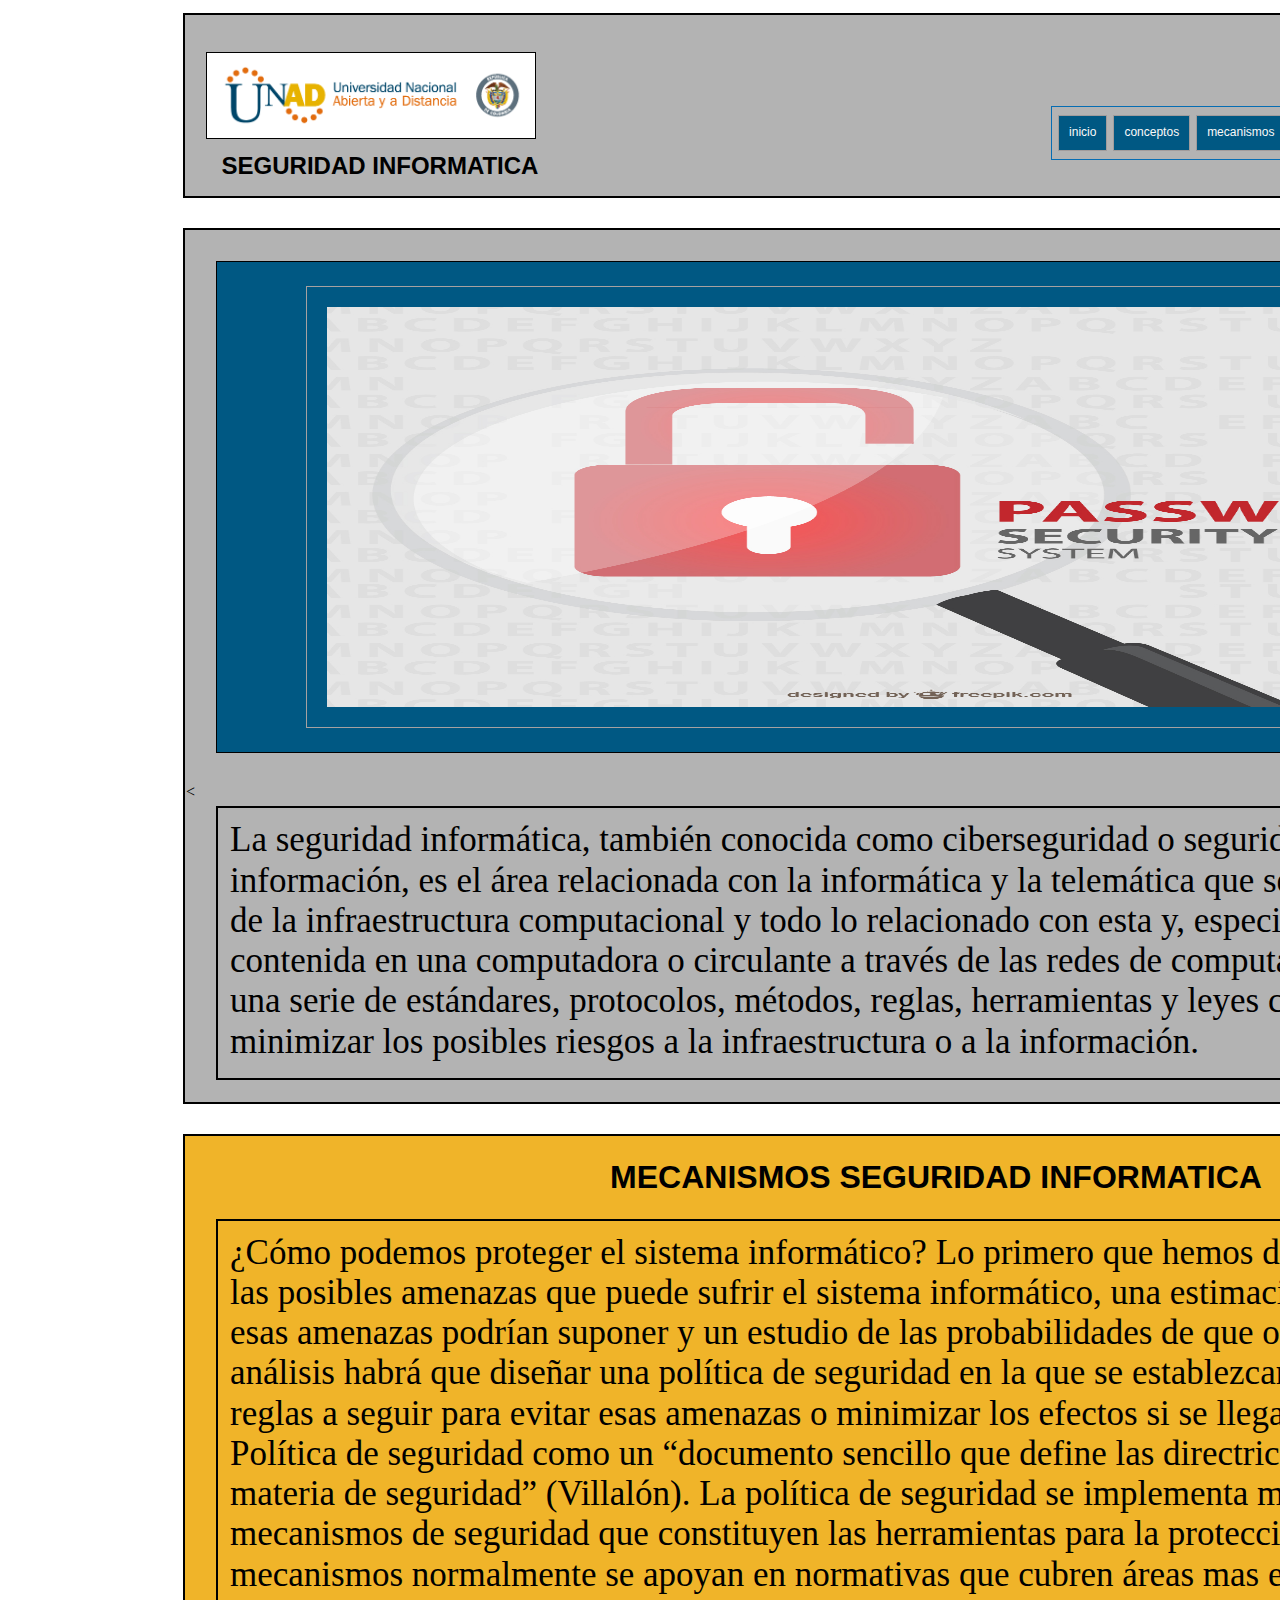
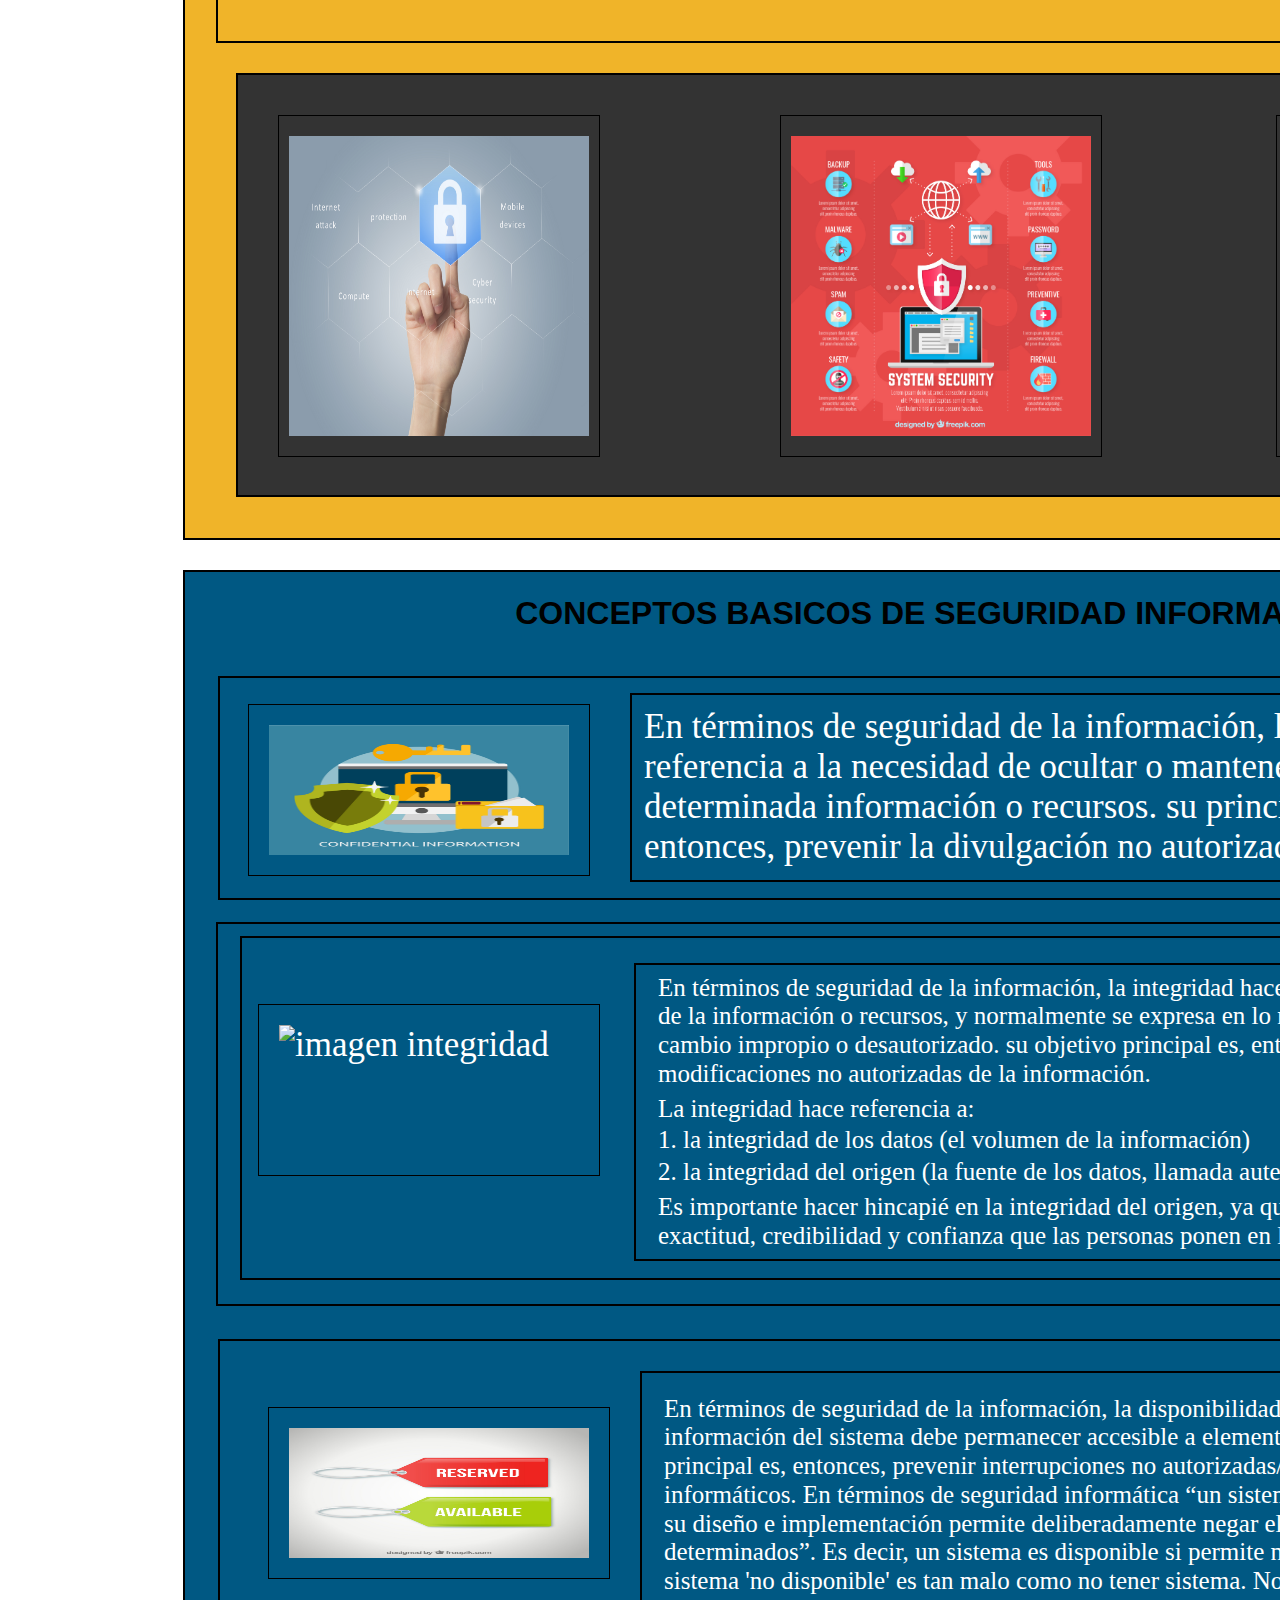
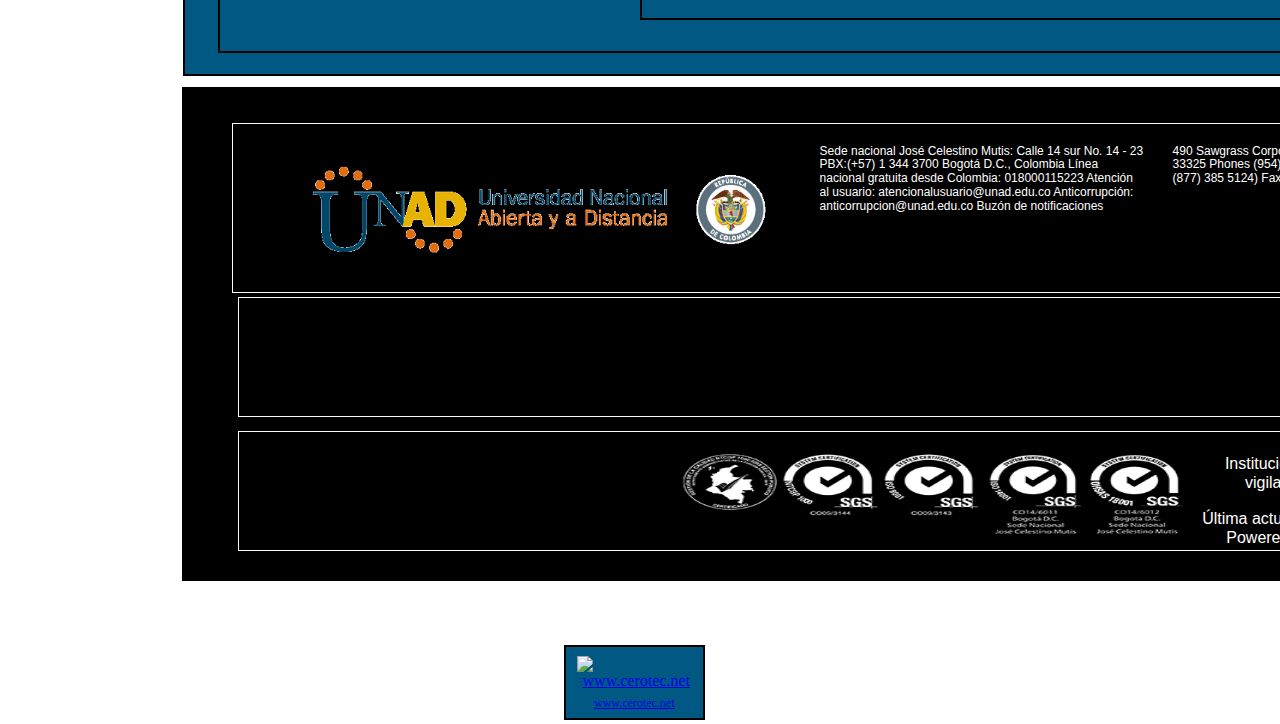
==== index.html @ f3803800 "commit version final 0.7" ====
<!DOCTYPE html>
<html lang="es">
<head>
	<meta charset="UTF-8">
	<meta description="sitio web sobre seguridad informtica">
	<title>seguridad informatica</title>
	<link rel="stylesheet" type="text/css" href="css/normalize.css">
	<link rel="stylesheet" type="text/css" href="css/estilo.css">
</head>

<body>
	<header>
		<div id="div-1-hdr">
			<h2>SEGURIDAD INFORMATICA</h2>
			<img id="lg-header" src="img/logoUNAD.png" alt="logo universidad">
		</div>
		
		<div>
			<p>
				<a href="https://twitter.com/UniversidadUNAD"><img id="log-twiter" src="img/684046.jpg" alt="logo twiter" title="Twitter Unad"></a>
			</p>
			
		</div>					

		<div id="div-2-hdr">
			<nav>
				<ul>
					<li><a href="inicio.html">inicio</a></li>
					<li><a href="conceptos.html">conceptos</a></li>
					<li><a href="mecanismos.html">mecanismos</a></li>
					<li><a href="amenazas.html">amenazas</a></li>
					<li><a href="estandares.html">estandares</a></li>
					<li><a href="vulnerabilidades.html">vulnerabilidades</a></li>
					<li><a href="creditos.html">creditos</a></li>
					
				</ul>
			</nav>		
		</div>		
		
	</header>

	
	<section id="seccion1">
		<div id="div-imagen1"><img id="password" src="sgv/password4.jpg" alt="seguridad informatica" ></div>
		<<article id="lectura1">
			<p>
				La seguridad informática, también conocida como
				ciberseguridad o seguridad de tecnologías de la información, es el área
				relacionada con la informática y la telemática que se enfoca en la protección de
				la infraestructura computacional y todo lo relacionado con esta y,
				especialmente, la información contenida en una computadora o circulante a
				través de las redes de computadoras.1​ Para ello existen una serie de
				estándares, protocolos, métodos, reglas, herramientas y leyes concebidas para
				minimizar los posibles riesgos a la infraestructura o a la información.
			</p>
		</article>			
	</section>

	<section id="seccion2">
		<h1 id="mecanismos">MECANISMOS SEGURIDAD INFORMATICA</h1>
		<article id="div-1-S2">
			<p>
				¿Cómo podemos proteger el sistema informático?
				Lo primero que hemos de hacer es un análisis de las posibles amenazas que puede sufrir el sistema informático, una estimación de las pérdidas que esas amenazas podrían suponer y un estudio de las probabilidades de que ocurran.

				A partir de este análisis habrá que diseñar una política de seguridad en la que se establezcan las responsabilidades y reglas a seguir para evitar esas amenazas o minimizar los efectos si se llegan a producir.

				Definimos Política de seguridad como un “documento sencillo que define las directrices organizativas en materia de seguridad” (Villalón).

				La política de seguridad se implementa mediante una serie de mecanismos de seguridad que constituyen las herramientas para la protección del sistema. Estos mecanismos normalmente se apoyan en normativas que cubren áreas mas específicas.
			</p>
		</article>
		<div id="div-2-S2">
			<img id="prevencion" src="img/OAV9EW0.jpg" alt=" mecanismo de prevencion">
			<img id="proteccion" src="img/15188-NQ1LJV.jpg" alt="mecanismo de proteccion">
			<img id="recuperacion" src="img/OAV9FP0.jpg" alt="mecanismo de recuperacion">
		</div>
	</section>


	<section id="seccion3">
		<h1 id="conceptos"> CONCEPTOS BASICOS DE SEGURIDAD INFORMATICA</h1>
		<div id="div-1-s3">
			<img id="confidencialidad" src="img/OJ91CF0.jpg" alt="imagen confidencial">
			<div id="art-confidencialidad">
				<article id="lec-confidencialidad">
				<p>
					En términos de seguridad de la información, la confidencialidad hace referencia a la necesidad de ocultar o mantener secreto sobre determinada información o recursos. su principal objetivo es, entonces, prevenir la divulgación no autorizada de la información.
				</p>
			</article>
			</div>
			
		</div>

		<div id="div-2-S3">
			<img id="integridad" src="img/190.jpg" alt="imagen integridad">
			<div id="art-integridad">
				<article id="lec-integridad">
				<p>
					En términos de seguridad de la información, la integridad hace referencia a la la fidelidad de la información o recursos, y normalmente se expresa en lo referente a prevenir el cambio impropio o desautorizado. su objetivo principal es, entonces, prevenir modificaciones no autorizadas de la información.
				</p>
				<p> </p>				

					<p>La integridad hace referencia a:</p>
					<p> 1. la integridad de los datos (el volumen de la información)</p>
					<p> 2. la integridad del origen (la fuente de los datos, llamada autenticación)</p>
					<p> </p>

					<p>Es importante hacer hincapié en la integridad del origen, ya que puede afectar a su exactitud, credibilidad y confianza que las personas ponen en la información. </p>
				
			</article>
			</div>
			
		</div>
		
		<div id="div-3-s3">
			<img id="disponibilidad" src="img/labels eng 150p-01.jpg" alt="imagen disponibilidad">
			<div id="art-disponibilidad">
				<article id="lec-disponibilidad">
				<p>
					En términos de seguridad de la información, la disponibilidad hace referencia a que la información del sistema debe permanecer accesible a elementos autorizados. su objetivo principal es, entonces, prevenir interrupciones no autorizadas/controladas de los recursos informáticos.

					En términos de seguridad informática “un sistema está disponible cuando su diseño e implementación permite deliberadamente negar el acceso a datos o servicios determinados”. Es decir, un sistema es disponible si permite no estar disponible.

					Y un sistema 'no disponible' es tan malo como no tener sistema. No sirve.
				</p>
			</article>
			</div>			
		</div>
	</section>
	<div id="div-footer-index">
		<footer>
			<div id="div-1-footer">
				<div id="encabezado"><img id="lg-footer" src="img/logoUNAD.png" alt="logo unad"></div>

				<div id="information">			
					<p> Sede nacional José Celestino Mutis: Calle 14 sur No. 14 - 23
						PBX:(+57) 1 344 3700 Bogotá D.C., Colombia
						Línea nacional gratuita desde Colombia: 018000115223
						Atención al usuario: atencionalusuario@unad.edu.co
						Anticorrupción: anticorrupcion@unad.edu.co
						Buzón de notificaciones
					</p>
				</div>

				<div id="information-1">
					<p>
						490 Sawgrass Corporate Parkway Suite 120, Sunrise, FL 33325
						Phones (954) 389 2277 - (954) 389 7188
						Toll Free (877) 385 5124)
						Fax (954) 667 6200
					</p>
				</div>

				<div id="div-isos">
					<img id="iso-1" src="img/certificado-1.png" alt="certificado gestion de la calidad NTC GP 1000:2009">
					<img id="iso-2" src="img/iso-2.png" alt="SGC, ente externo certificando norma NTCGP 1000">
					<img id="iso-3" src="img/iso-3.png" alt="SGC, certificado gestion de la calidad NTC GP 1000:2009">
					<img id="iso-4" src="img/iso-4.png" alt="SGC, ente externo certificador norma ISO 14001">
					<img id="iso-5" src="img/iso-5.png" alt="SGC, ente externo certificador norma OHSAS 18001">
				</div>

				<div id="information-final">
					
					<br> Institución de Educación Superior sujeta a inspección y vigilancia por el Ministerio de Educación Nacional <br>

					<br>Última actualización ( 2017-12-04 ) © Copyright UNAD 2017  - Powered by Joomla ( Atención al usuario ) ( Política de privacidad ) ( Mapa del sitio ) <br>
				</div>				
			</div>
			
	</footer>
	</div>	

		<div id="contador">
			<center><a href="https://www.cerotec.net/estadisticas-115282/julian1032.github.io" title="contador visitas"><img src="https://www.cerotec.net/contador.php?t=1&s=4&i=115282" alt="www.cerotec.net"></a> <br><a href='https://www.cerotec.net' style='font-size:12px;' >www.cerotec.net</a></center>	
		</div>

		
	
<body>
</html>
---- css/estilo.css ----
*{
	margin: 1px;
    padding: 1px;
}
header{
	background-color: #B3B3B3;
	height:179px;
	width:1500px;
	border:2px solid black;
	margin: 180px;
	margin-top: 10px;
	font-family: helvetica;	
}

#div-1-hdr{
	width: 368px;
    height: 145px;
    margin: 5px;
    margin-top: 10px;
    padding: 5px 5px;
    float: left;
}

#div-2-hdr{
	width: 595px;
    height: 50px;
    border: 1px solid #066db3;
    margin: 30px;
    margin-left: 865px;
    margin-top: -80px;
    padding: -1px 15px;
    float: left;
}

h2{
	font-family: helvetica;
	font-size: auto;
	text-align: center;
	margin-top: 120px;
	padding: -20px -20px;
}

#lg-header{
	width: auto;
    height: 65px;
    border: 1px solid black;
    margin-top: -130px;
    margin-left: 10px;
    padding: 10px 10px;
    float: left;
    background-color: white;
}
nav ul{
	display: flex;	
	justify-content: flex-end; 
	list-style: none;
}

nav ul li a{
	display: block;
    padding: 10px 10px;
    background-color: #005883;;
    color: #fbf9f9;
    border: 1px solid #A19C9C;
    text-decoration: none;
    font-size: 12px;
    font-family: helvetica;

}

#seccion1{
	width: 1500px;
	height: 870px;
	border: 2px solid black;
	margin: 180px;
	margin-top: -150px;
	background-color: #B3B3B3;);
}

#div-imagen1{
	width: 1400px;
    height: 450px;
    border: 1px solid black;
    margin-top: 10px;
    margin: 30px;
    padding: 20px 10px;
    align-content: center;
    background-color: #005883;
}

#password{
	width: 1200px;
	height: 400px;
	border: 1px solid #A6A1A1;
	padding: 20px 20px;
	margin: auto;
	display: block;
}

#lectura1{
	width: 1410px;
	height: 250px;
	border: 2px solid black;
	margin: 30px;
	margin-top: 5px;
	font-size: 35px;
	padding: 10px 10px;
}

#seccion2{
	width: 1500px;
	height: 1000px;
	border: 2px solid black;
	margin: 180px;
	margin-top: -150px;
	background-color: #F0B429
}

#mecanismos{
	font-family: helvetica;
	font-size: auto;
	text-align: center;
}

#div-1-S2{
	width: 1410px;
	height: 400px;
	border: 2px solid black;
	margin: 30px;
	margin-top: 5px;
	font-size: 35px;
	padding: 10px 10px;	
}

#div-2-S2{
	width: 1380px;
	height: 400px;
	border: 2px solid black;
	margin: 50px;
	margin-top: 5px;
	font-size: 35px;
	padding: 10px 10px;
	background-color: #333333;
	
}

#imagen-amenaza{
	width: 1000px;
	height: 360px;
	border: 1px black;
	margin: 150px;
	margin-top: 15px;
	font-size: 35px;
	padding: 10px 10px;
}
#imagen-vulnerable{
	width: 1000px;
	height: 360px;
	border: 1px black;
	margin: 180px;
	margin-top: 15px;
	font-size: 35px;
	padding: 10px 10px;
}
#imagen-estandar{
	width: 1000px;
	height: 360px;
	border: 1px black;
	margin: 180px;
	margin-top: 15px;
	font-size: 35px;
	padding: 10px 10px;
}



#prevencion{
	width: 300px;
	height:300px;
	border: 1px solid black;
	margin-top:  10px;
	margin: 30px;
	padding: 20px 10px;	
	float: left;
}

#proteccion{
	width: 300px;
	height:300px;
	border: 1px solid black;
	margin-top:  10px;
	margin: 30px;
	float:left;
	margin-left: 150px;	
	padding: 20px 10px;	
}

#recuperacion{
	width: 300px;
	height:300px;
	border: 1px solid black;
	margin-top:  10px;
	margin: 30px;	
	padding: 20px 10px;
	float: right;	
}

#seccion3{
	width: 1500px;
	height: 1100px;
	border: 2px solid black;
	margin: 180px;
	margin-top: -150px;
	background-color: #005883;
}

#conceptos{
	font-family: helvetica;
	font-size: auto;
	text-align: center;
}

#div-1-S3{
	width: 1410px;
	height: 400px;
	border: 2px solid black;
	margin: 30px;
	margin-top: 20px;
	font-size: 35px;
	padding: 10px 10px;	
}

#confidencialidad{
	width: 300px;
    height: 130px;
    border: 1px solid black;
    margin-top: 48px;
    margin-left: 60px;
    padding: 20px 20px;
    float: left;
}

#art-confidencialidad{
	width: 1410px;
	height: 200px;
	border: 2px solid black;
	margin-left: 30px;
	margin-top: 20px;
	font-size: 35px;
	padding: 10px 10px;	
	color: white;
	text-align: left;

}

#lec-confidencialidad{
	border: 2px solid black;
	margin-top: 5px;
	margin-left: 400px;
	padding: 10px 10px;
}

#div-2-S3{
	width: 1410px;
	height: 360px;
	border: 2px solid black;
	margin: 30px;
	margin-top: 20px;
	font-size: 35px;
	color: white;
	padding: 10px 10px;	
}

#integridad{
	width: 300px;
	height:130px;
	border: 1px solid black;
	margin-top: 70px;	
	margin-left: 30px;
	padding: 20px 20px;	
	float: left;	
	
}

#art-integridad{
	width: 1330px;
	height: 300px;
	border: 2px solid black;
	margin-left: 12px;
	margin-top: 2px;
	font-size: 25px;
	padding: 20px 20px;	
	text-align: left;
}

#lec-integridad{
	border: 2px solid black;
    width: 900px;
    margin-top: 5px;
    margin-left: 372px;
    padding: 7px 20px;
}

#div-3-S3{
	width: 1410px;
	height: 340px;
	border: 2px solid black;
	margin: 30px;
	margin-top: 20px;
	font-size: 35px;
	padding: 10px 10px;	
}

#disponibilidad{
	width: 300px;
	height:130px;
	border: 1px solid black;
	margin-top: 70px;	
	margin-left: 80px;
	padding: 20px 20px;	
	float: left;	
	
}

#art-disponibilidad{
	width: 1390px;
	height: 270px;
	border: 2px solid black;
	margin-left: 30px;
	margin-top: 2px;
	font-size: 25px;
	padding: 20px 20px;	
	color: white;
	text-align: left;
}

#lec-disponibilidad{
	border: 2px solid black;
	width: 900px;
	margin-top: 10px;
	margin-left: 400px;
	padding: 20px 20px;
}


#articulo2{
	width: 1400px;
	height:400px;
	border: 1px solid black;
	margin-top:  10px;
	margin: 30px;
	padding: 15px 10px;
	align-content: center;	
}
#div-1-footer{
	border: 1px solid #fbf9f9;
    height: 35%;
    width: 97%;
    padding: 5px;
    margin-top: 1%;
    margin-left: 1%;
    background-color: black;
}
#div-isos{
	border: 1px solid #fbf9f9;
    height: 68%;
    width: 99%;
    padding: 5px;
    margin-top: -10%;
    margin-left: 0%;
    background-color: black;
}

#iso-1{
	width: 96px;
    height: 87px;
    margin-top: -9px;
    margin-left: 427px;
    padding: 20px 10px;
    float: left;
    
}
#iso-2{
	width: 96px;
    height: 87px;
    margin-top: -9px;
    margin-left: -16px;
    padding: 20px 10px;
    float: left;
    
}
#iso-3{
	width: 96px;
    height: 87px;
    margin-top: -9px;
    margin-left: -16px;
    padding: 20px 10px;
    float: left;
    
}
#iso-4{
	width: 96px;
    height: 87px;
    margin-top: -9px;
    margin-left: -15px;
    padding: 20px 10px;
    float: left;
    
}
#iso-5{
	width: 96px;
    height: 87px;
    margin-top: -9px;
    margin-left: -15px;
    padding: 20px 10px;
    float: left;
    
}

#information-final{
	border: 1px solid #fbf9f9;
    height: 68%;
    width: 99%;
    padding: 5px;
    margin-top: 1%;
    margin-left: 0%;
    text-align: center;
    background-color: black;
    color: white;
}

#div-footer-amenazas{
	width: 1471px;
    height: 450px;
    border: 2px solid black;
    margin: -12px;
    margin-top: 51px;
    padding: 20px 20px;
    background-color: black;
}
#div-footer-index{
    width: 1471px;
    height: 450px;
    border: 2px solid black;
    margin: 179px;
    margin-top: -169px;
    padding: 20px 20px;
    background-color: black;
}
footer{
	background-color: black;
    height: 453px;
    width: 1462px;
    border: 2px solid black;
    margin: 10px;
    margin-top: -4px;
    padding: -20px -20px;
    font-family: helvetica;
}
#encabezado{
	width: 36%;
    height: 245px;
    margin: 30px;
    margin-top: 15px;
    padding: 10px 10px;
}

#title-footer{
	font-family: helvetica;
	font-size: auto;
	text-align: left;
	margin-top: 200px;
}

#lg-footer{
	width: auto;
    height: 100px;
    border: 1px solid black;
    margin-top: -15px;
    margin-left: 1px;
    padding: 20px 20px;
    float: left;
}

#information{
	width: 329px;
    height: 80px;
    border: 1px solid black;
    margin: -30px;
    margin-left: 574px;
    margin-top: -302px;
    padding: 5px 5px;
    text-align: -webkit-left;
    font-size: 12px;
    float: left;
    color: white;
    background-color: black;
  
}

#information-1{
	width: 329px;
    height: 80px;
    border: 1px solid black;
    margin: -30px;
    margin-left: 927px;
    margin-top: -302px;
    padding: 5px 5px;
    text-align: -webkit-left;
    font-size: 12px;
    float: left;
    background-color: black;
    color: white;
}

#license{
	width: 130px;
	height: 130px;
	border: 2px solid black;
	margin: 30px;
	margin-top: -200px;
	margin-left: 1300px;
	padding: 10px 10px;
	float: left;
}

#lg-licensed{
	width: 120px;
	height:120px;
	margin-top: -10px;	
	margin-left: -15px;
	padding: 20px 20px;	
	float: left;
}

#sec_video{
	width: 1450px;
	height: 700px;
	border: 2px solid black;
	margin: 180px;
	margin-top: -150px;
	padding: 20px 20px;
}

#seccion_mecanismos{
	width: 1490px;
	height: 3180px;
	border: 2px solid black;
	margin: 180px;
	margin-top: -150px;
	padding: 10px 10px;
	background-color: #B3B3B3;;
}

#div-1-mecanismos{
	width: 1400px;
	height: 400px;
	border: 2px solid black;
	margin: 30px;
	margin-top: 950px;
	font-size: 35px;
	padding: 20px 20px;	
}

#lec-autenticacion {
	width: 1400px;
	height: 850px;
	margin-top: 30px;
	margin-left: 20px;
	padding: 10px 10px;
	font-size: 25px;
	border: 2px solid black;
	font-family: helvetica;
}

#lec-autorizacion{
	width: 1400px;
	height: 450px;
	margin-top: 30px;
	margin-left: 20px;
	padding: 10px 10px;
	font-size: 25px;
	border: 2px solid black;
	font-family: helvetica;
}

#lec-administracion{
	width: 1400px;
	height: 370px;
	margin-top: 30px;
	margin-left: 20px;
	padding: 10px 10px;
	font-size: 25px;
	border: 2px solid black;
	font-family: helvetica;

}

#lec-auditoria{
	width: 1400px;
	height: 455px;
	margin-top: 30px;
	margin-left: 20px;
	padding: 10px 10px;
	font-size: 25px;
	border: 2px solid black;
	font-family: helvetica;

}

#lec-mantenimiento{
	width: 1400px;
	height: 240px;
	margin-top: 30px;
	margin-left: 20px;
	padding: 10px 10px;
	font-size: 25px;
	border: 2px solid black;
	font-family: helvetica;
}

#seccion_amenazas{
	width: 1490px;
    height: 9255px;
    border: 2px solid black;
    margin: 180px;
    margin-top: -150px;
    padding: 10px 10px;
    background-color: #B3B3B3;
}
	
#lec-amenazas{
	width: 1370px;
    height: 4268px;
    margin-top: 30px;
    margin-left: 50px;
    padding: 15px 15px;
    font-size: 25px;
    border: 2px solid black;
    font-family: helvetica;
    background-color: #808080;
}
#video-amenazas{
	width: 838px;
    height: 328px;
    border: 2px solid #00000021;
    margin: 222px;
    margin-top: 11px;
    padding: 20px 20px;
}

#amenazas-fisicas{
	width: 1400px;
	height: 4305px;
	margin-top: 30px;
	margin-left: 20px;
	padding: 15px 15px;
	font-size: 25px;
	border: 2px solid black;
	font-family: helvetica;
	background-color:  #005883;
}

ul{

	list-style-position:inside;
	list-style-type: square;
}

li{
	
	list-style-position: inside;
}
ol{
	list-style-position: inside;
}
#seccion_vulnerabilidades{
	width: 1490px;
	height: 2626px;
	border: 2px solid black;
	margin: 180px;
	margin-top: -150px;	
	padding: 10px 10px;
	background-color: #005883;
}
#lec-vulnerabilidades{
	width: 1370px;
	height: 2042px;
	margin-top: 30px;
	margin-left: 50px;
	padding: 15px 15px;
	font-size: 25px;
	border: 2px solid black;
	font-family: helvetica;
	background-color: #B3B3B3;
}
#seccion-estandares{
	width: 1490px;
	height: 1400px;
	border: 2px solid black;
	margin: 180px;
	margin-top: -150px;	
	padding: 10px 10px;
	background-color: #808080;
}

#lec-estandares{
	width: 1370px;
	height: 800px;
	margin-top: 30px;
	margin-left: 50px;
	padding: 15px 15px;
	font-size: 25px;
	border: 2px solid black;
	font-family: helvetica;
	background-color: #B3B3B3;
}

#seccion-creditos{
	width: 1490px;
	height: 1016px;
	border: 2px solid black;
	margin: 180px;
	margin-top: -150px;	
	padding: 10px 10px;
	background-color: #F47920;
}

#imagen-autor{
	width: 380px;
    height: 360px;
    border: 1px black;
    margin: 484px;
    margin-top: 15px;
    font-size: 35px;
    padding: 10px 10px;
}

#lec-creditos{
	width: 1370px;
    height: 409px;
    margin-top: 30px;
    margin-left: 50px;
    padding: 15px 15px;
    font-size: 25px;
    text-align: center;
    border: 2px solid black;
    font-family: helvetica;
    background-color: #005883;
}
#contador{
	margin-top: -9%;
    border: 2px solid black;
    width: 10%;
    height: 10%;
    padding: 5px 5px;
    margin-left: 44%;
    background-color: #005883;
}
#log-twiter{
	height: 46px;
    margin-left: 1028px;
    margin-top: 20px;
    border: 1px solid  #005883;
}
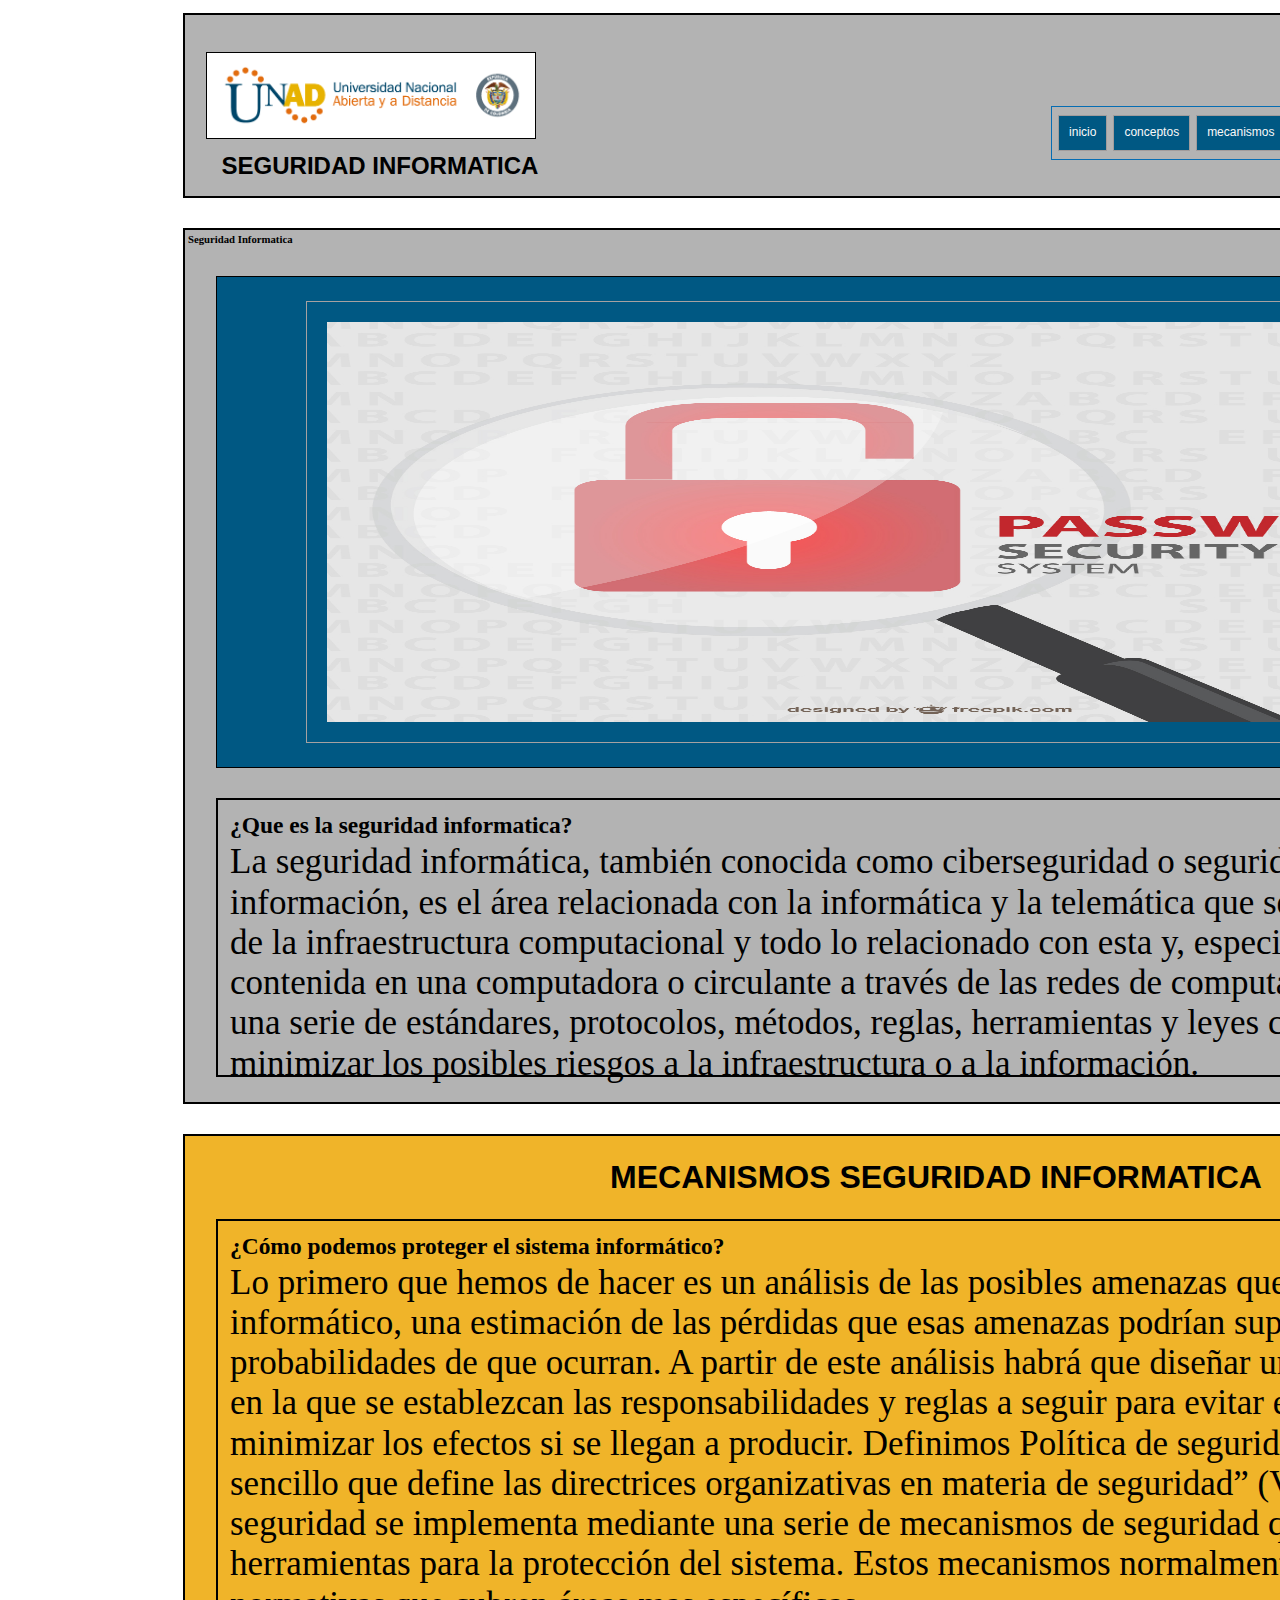
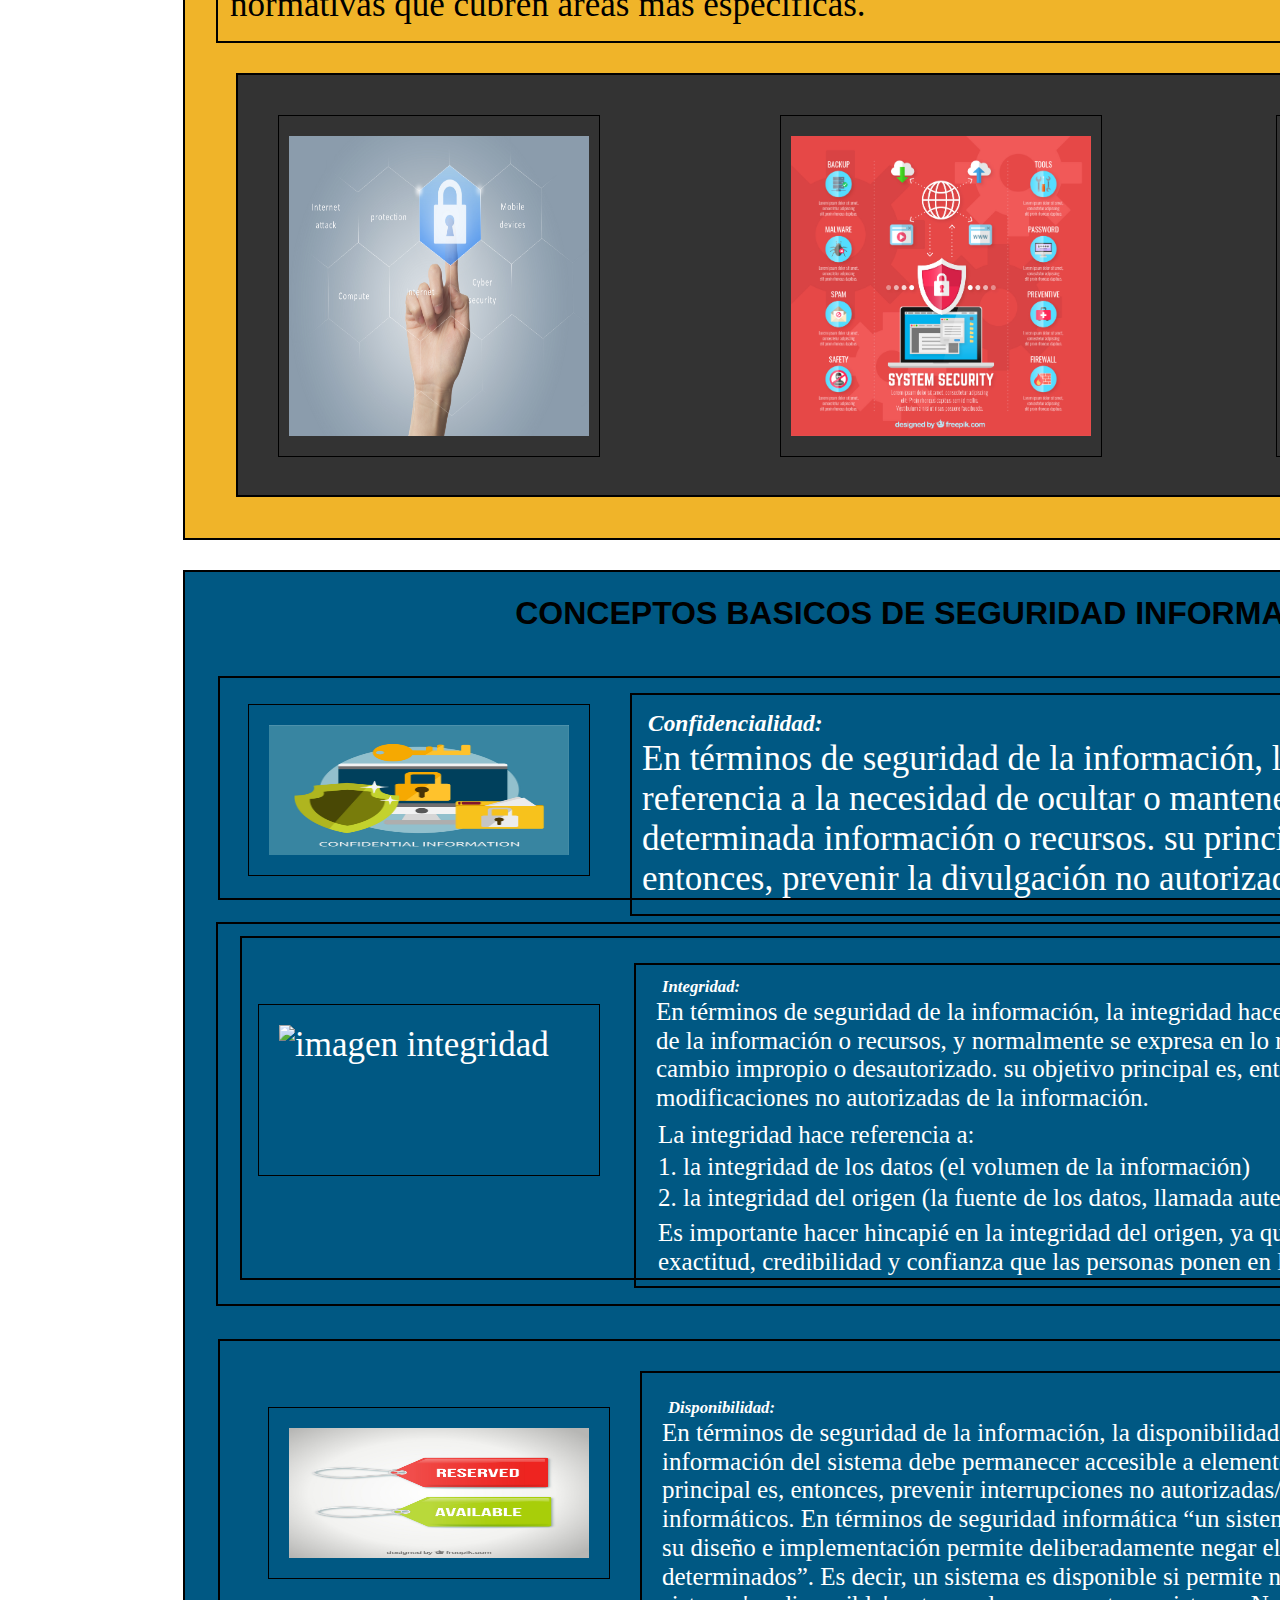
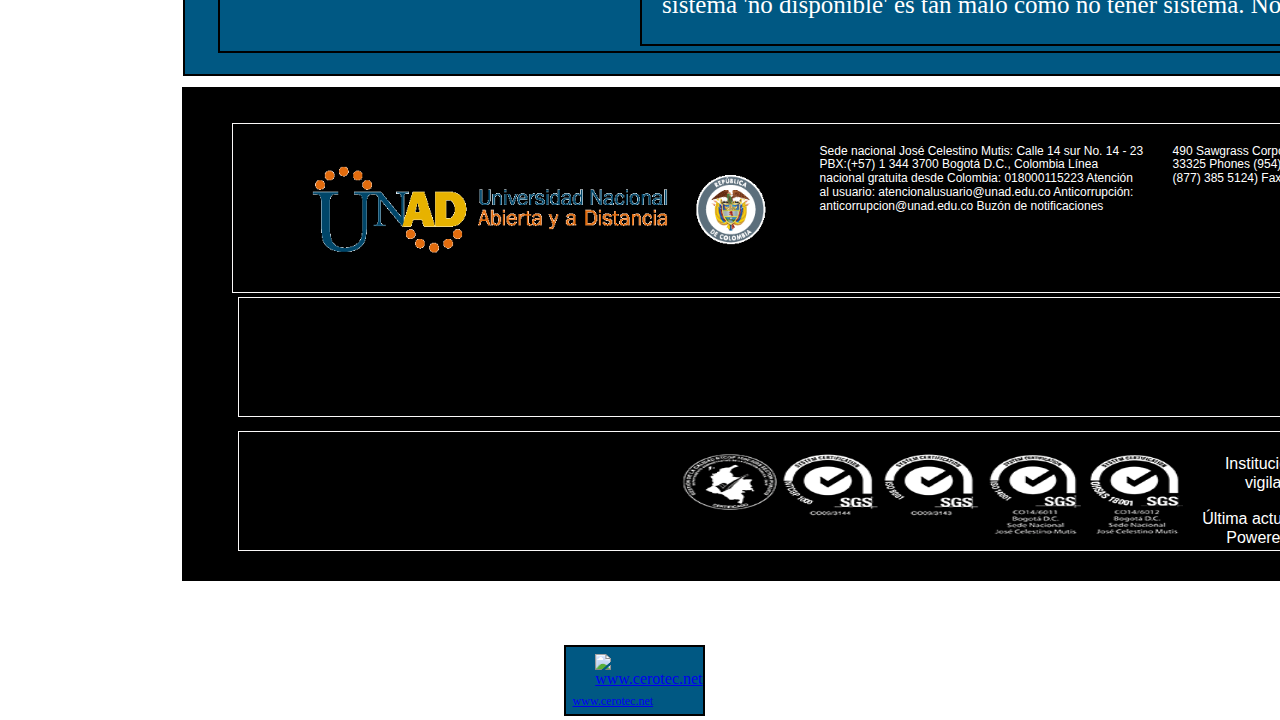
==== commit 28d5cedf: "commit version final 2.0" ====
--- a/index.html
+++ b/index.html
@@ -2,180 +2,179 @@
 <html lang="es">
 <head>
 	<meta charset="UTF-8">
-	<meta description="sitio web sobre seguridad informtica">
+	<meta name="sitio web sobre seguridad informtica">	 
 	<title>seguridad informatica</title>
 	<link rel="stylesheet" type="text/css" href="css/normalize.css">
 	<link rel="stylesheet" type="text/css" href="css/estilo.css">
 </head>
 
-<body>
-	<header>
-		<div id="div-1-hdr">
-			<h2>SEGURIDAD INFORMATICA</h2>
-			<img id="lg-header" src="img/logoUNAD.png" alt="logo universidad">
-		</div>
+	<body>
+		<header>
+			<div id="div-1-hdr">
+				<h2>SEGURIDAD INFORMATICA</h2>
+				<img id="lg-header" src="img/logoUNAD.png" alt="logo universidad">
+			</div>
+			
+			<div>
+				<p>
+					<a href="https://twitter.com/UniversidadUNAD"><img id="log-twiter" src="img/684046.jpg" alt="logo twiter" title="Twitter Unad"></a>
+				</p>
+				
+			</div>					
+
+			<div id="div-2-hdr">
+				<nav>
+					<ul>
+						<li><a href="inicio.html">inicio</a></li>
+						<li><a href="conceptos.html">conceptos</a></li>
+						<li><a href="mecanismos.html">mecanismos</a></li>
+						<li><a href="amenazas.html">amenazas</a></li>
+						<li><a href="estandares.html">estandares</a></li>
+						<li><a href="vulnerabilidades.html">vulnerabilidades</a></li>
+						<li><a href="creditos.html">creditos</a></li>
+						
+					</ul>
+				</nav>		
+			</div>		
+			
+		</header>
+
 		
-		<div>
-			<p>
-				<a href="https://twitter.com/UniversidadUNAD"><img id="log-twiter" src="img/684046.jpg" alt="logo twiter" title="Twitter Unad"></a>
-			</p>
-			
-		</div>					
+		<section id="seccion1"> <h6> Seguridad Informatica</h6>
+			<div id="div-imagen1"><img id="password" src="sgv/password4.jpg" alt="seguridad informatica" ></div>
+			<article id="lectura1"><h6>¿Que es la seguridad informatica?</h6>
+				<p>
+					La seguridad informática, también conocida como
+					ciberseguridad o seguridad de tecnologías de la información, es el área
+					relacionada con la informática y la telemática que se enfoca en la protección de
+					la infraestructura computacional y todo lo relacionado con esta y,
+					especialmente, la información contenida en una computadora o circulante a
+					través de las redes de computadoras.1​ Para ello existen una serie de
+					estándares, protocolos, métodos, reglas, herramientas y leyes concebidas para
+					minimizar los posibles riesgos a la infraestructura o a la información.
+				</p>
+			</article>			
+		</section>
 
-		<div id="div-2-hdr">
-			<nav>
-				<ul>
-					<li><a href="inicio.html">inicio</a></li>
-					<li><a href="conceptos.html">conceptos</a></li>
-					<li><a href="mecanismos.html">mecanismos</a></li>
-					<li><a href="amenazas.html">amenazas</a></li>
-					<li><a href="estandares.html">estandares</a></li>
-					<li><a href="vulnerabilidades.html">vulnerabilidades</a></li>
-					<li><a href="creditos.html">creditos</a></li>
-					
-				</ul>
-			</nav>		
-		</div>		
-		
-	</header>
+		<section id="seccion2">
+			<h1 id="mecanismos">MECANISMOS SEGURIDAD INFORMATICA</h1>
+			<article id="div-1-S2"> <h6>¿Cómo podemos proteger el sistema informático?</h6>
+				<p>
+					Lo primero que hemos de hacer es un análisis de las posibles amenazas que puede sufrir el sistema informático, una estimación de las pérdidas que esas amenazas podrían suponer y un estudio de las probabilidades de que ocurran.
 
-	
-	<section id="seccion1">
-		<div id="div-imagen1"><img id="password" src="sgv/password4.jpg" alt="seguridad informatica" ></div>
-		<<article id="lectura1">
-			<p>
-				La seguridad informática, también conocida como
-				ciberseguridad o seguridad de tecnologías de la información, es el área
-				relacionada con la informática y la telemática que se enfoca en la protección de
-				la infraestructura computacional y todo lo relacionado con esta y,
-				especialmente, la información contenida en una computadora o circulante a
-				través de las redes de computadoras.1​ Para ello existen una serie de
-				estándares, protocolos, métodos, reglas, herramientas y leyes concebidas para
-				minimizar los posibles riesgos a la infraestructura o a la información.
-			</p>
-		</article>			
-	</section>
+					A partir de este análisis habrá que diseñar una política de seguridad en la que se establezcan las responsabilidades y reglas a seguir para evitar esas amenazas o minimizar los efectos si se llegan a producir.
 
-	<section id="seccion2">
-		<h1 id="mecanismos">MECANISMOS SEGURIDAD INFORMATICA</h1>
-		<article id="div-1-S2">
-			<p>
-				¿Cómo podemos proteger el sistema informático?
-				Lo primero que hemos de hacer es un análisis de las posibles amenazas que puede sufrir el sistema informático, una estimación de las pérdidas que esas amenazas podrían suponer y un estudio de las probabilidades de que ocurran.
+					Definimos Política de seguridad como un “documento sencillo que define las directrices organizativas en materia de seguridad” (Villalón).
 
-				A partir de este análisis habrá que diseñar una política de seguridad en la que se establezcan las responsabilidades y reglas a seguir para evitar esas amenazas o minimizar los efectos si se llegan a producir.
-
-				Definimos Política de seguridad como un “documento sencillo que define las directrices organizativas en materia de seguridad” (Villalón).
-
-				La política de seguridad se implementa mediante una serie de mecanismos de seguridad que constituyen las herramientas para la protección del sistema. Estos mecanismos normalmente se apoyan en normativas que cubren áreas mas específicas.
-			</p>
-		</article>
-		<div id="div-2-S2">
-			<img id="prevencion" src="img/OAV9EW0.jpg" alt=" mecanismo de prevencion">
-			<img id="proteccion" src="img/15188-NQ1LJV.jpg" alt="mecanismo de proteccion">
-			<img id="recuperacion" src="img/OAV9FP0.jpg" alt="mecanismo de recuperacion">
-		</div>
-	</section>
+					La política de seguridad se implementa mediante una serie de mecanismos de seguridad que constituyen las herramientas para la protección del sistema. Estos mecanismos normalmente se apoyan en normativas que cubren áreas mas específicas.
+				</p>
+			</article>
+			<div id="div-2-S2">
+				<img id="prevencion" src="img/OAV9EW0.jpg" alt=" mecanismo de prevencion">
+				<img id="proteccion" src="img/15188-NQ1LJV.jpg" alt="mecanismo de proteccion">
+				<img id="recuperacion" src="img/OAV9FP0.jpg" alt="mecanismo de recuperacion">
+			</div>
+		</section>
 
 
-	<section id="seccion3">
-		<h1 id="conceptos"> CONCEPTOS BASICOS DE SEGURIDAD INFORMATICA</h1>
-		<div id="div-1-s3">
-			<img id="confidencialidad" src="img/OJ91CF0.jpg" alt="imagen confidencial">
-			<div id="art-confidencialidad">
-				<article id="lec-confidencialidad">
-				<p>
-					En términos de seguridad de la información, la confidencialidad hace referencia a la necesidad de ocultar o mantener secreto sobre determinada información o recursos. su principal objetivo es, entonces, prevenir la divulgación no autorizada de la información.
-				</p>
-			</article>
+		<section id="seccion3">
+			<h1 id="conceptos"> CONCEPTOS BASICOS DE SEGURIDAD INFORMATICA</h1>
+			<div id="div-1-s3">
+				<img id="confidencialidad" src="img/OJ91CF0.jpg" alt="imagen confidencial">
+				<div id="art-confidencialidad">
+					<article id="lec-confidencialidad"> 
+					<p> <h6><strong><i>Confidencialidad:</i></strong></h6>
+						En términos de seguridad de la información, la confidencialidad hace referencia a la necesidad de ocultar o mantener secreto sobre determinada información o recursos. su principal objetivo es, entonces, prevenir la divulgación no autorizada de la información.
+					</p>
+				</article>
+				</div>
+				
+			</div>
+
+			<div id="div-2-S3">
+				<img id="integridad" src="img/190.jpg" alt="imagen integridad">
+				<div id="art-integridad">
+					<article id="lec-integridad">
+					<p><h6><strong><i>Integridad:</i></strong></h6>
+						En términos de seguridad de la información, la integridad hace referencia a la la fidelidad de la información o recursos, y normalmente se expresa en lo referente a prevenir el cambio impropio o desautorizado. su objetivo principal es, entonces, prevenir modificaciones no autorizadas de la información.
+					</p>
+					<p> </p>				
+
+						<p>La integridad hace referencia a:</p>
+						<p> 1. la integridad de los datos (el volumen de la información)</p>
+						<p> 2. la integridad del origen (la fuente de los datos, llamada autenticación)</p>
+						<p> </p>
+
+						<p>Es importante hacer hincapié en la integridad del origen, ya que puede afectar a su exactitud, credibilidad y confianza que las personas ponen en la información. </p>
+					
+				</article>
+				</div>
+				
 			</div>
 			
-		</div>
+			<div id="div-3-s3">
+				<img id="disponibilidad" src="img/labels eng 150p-01.jpg" alt="imagen disponibilidad">
+				<div id="art-disponibilidad">
+					<article id="lec-disponibilidad">
+					<p><h6><strong><i>Disponibilidad:</i></strong></h6>
+						En términos de seguridad de la información, la disponibilidad hace referencia a que la información del sistema debe permanecer accesible a elementos autorizados. su objetivo principal es, entonces, prevenir interrupciones no autorizadas/controladas de los recursos informáticos.
 
-		<div id="div-2-S3">
-			<img id="integridad" src="img/190.jpg" alt="imagen integridad">
-			<div id="art-integridad">
-				<article id="lec-integridad">
-				<p>
-					En términos de seguridad de la información, la integridad hace referencia a la la fidelidad de la información o recursos, y normalmente se expresa en lo referente a prevenir el cambio impropio o desautorizado. su objetivo principal es, entonces, prevenir modificaciones no autorizadas de la información.
-				</p>
-				<p> </p>				
+						En términos de seguridad informática “un sistema está disponible cuando su diseño e implementación permite deliberadamente negar el acceso a datos o servicios determinados”. Es decir, un sistema es disponible si permite no estar disponible.
 
-					<p>La integridad hace referencia a:</p>
-					<p> 1. la integridad de los datos (el volumen de la información)</p>
-					<p> 2. la integridad del origen (la fuente de los datos, llamada autenticación)</p>
-					<p> </p>
+						Y un sistema 'no disponible' es tan malo como no tener sistema. No sirve.
+					</p>
+				</article>
+				</div>			
+			</div>
+		</section>
+		<div id="div-footer-index">
+			<footer>
+				<div id="div-1-footer">
+					<div id="encabezado"><img id="lg-footer" src="img/logoUNAD.png" alt="logo unad"></div>
 
-					<p>Es importante hacer hincapié en la integridad del origen, ya que puede afectar a su exactitud, credibilidad y confianza que las personas ponen en la información. </p>
+					<div id="information">			
+						<p> Sede nacional José Celestino Mutis: Calle 14 sur No. 14 - 23
+							PBX:(+57) 1 344 3700 Bogotá D.C., Colombia
+							Línea nacional gratuita desde Colombia: 018000115223
+							Atención al usuario: atencionalusuario@unad.edu.co
+							Anticorrupción: anticorrupcion@unad.edu.co
+							Buzón de notificaciones
+						</p>
+					</div>
+
+					<div id="information-1">
+						<p>
+							490 Sawgrass Corporate Parkway Suite 120, Sunrise, FL 33325
+							Phones (954) 389 2277 - (954) 389 7188
+							Toll Free (877) 385 5124)
+							Fax (954) 667 6200
+						</p>
+					</div>
+
+					<div id="div-isos">
+						<img id="iso-1" src="img/certificado-1.png" alt="certificado gestion de la calidad NTC GP 1000:2009">
+						<img id="iso-2" src="img/iso-2.png" alt="SGC, ente externo certificando norma NTCGP 1000">
+						<img id="iso-3" src="img/iso-3.png" alt="SGC, certificado gestion de la calidad NTC GP 1000:2009">
+						<img id="iso-4" src="img/iso-4.png" alt="SGC, ente externo certificador norma ISO 14001">
+						<img id="iso-5" src="img/iso-5.png" alt="SGC, ente externo certificador norma OHSAS 18001">
+					</div>
+
+					<div id="information-final">
+						
+						<br> Institución de Educación Superior sujeta a inspección y vigilancia por el Ministerio de Educación Nacional <br>
+
+						<br>Última actualización ( 2017-12-04 ) © Copyright UNAD 2017  - Powered by Joomla ( Atención al usuario ) ( Política de privacidad ) ( Mapa del sitio ) <br>
+					</div>				
+				</div>
 				
-			</article>
+		</footer>
+		</div>	
+
+			<div id="div-contador">
+				<a href="https://www.cerotec.net/estadisticas-115282/julian1032.github.io" title="contador visitas"><img id="contador" src="https://www.cerotec.net/contador.php?t=1&s=4&i=115282" alt="www.cerotec.net"></a> <br><a href='https://www.cerotec.net' style='font-size:12px;' >www.cerotec.net</a>
 			</div>
+
 			
-		</div>
 		
-		<div id="div-3-s3">
-			<img id="disponibilidad" src="img/labels eng 150p-01.jpg" alt="imagen disponibilidad">
-			<div id="art-disponibilidad">
-				<article id="lec-disponibilidad">
-				<p>
-					En términos de seguridad de la información, la disponibilidad hace referencia a que la información del sistema debe permanecer accesible a elementos autorizados. su objetivo principal es, entonces, prevenir interrupciones no autorizadas/controladas de los recursos informáticos.
-
-					En términos de seguridad informática “un sistema está disponible cuando su diseño e implementación permite deliberadamente negar el acceso a datos o servicios determinados”. Es decir, un sistema es disponible si permite no estar disponible.
-
-					Y un sistema 'no disponible' es tan malo como no tener sistema. No sirve.
-				</p>
-			</article>
-			</div>			
-		</div>
-	</section>
-	<div id="div-footer-index">
-		<footer>
-			<div id="div-1-footer">
-				<div id="encabezado"><img id="lg-footer" src="img/logoUNAD.png" alt="logo unad"></div>
-
-				<div id="information">			
-					<p> Sede nacional José Celestino Mutis: Calle 14 sur No. 14 - 23
-						PBX:(+57) 1 344 3700 Bogotá D.C., Colombia
-						Línea nacional gratuita desde Colombia: 018000115223
-						Atención al usuario: atencionalusuario@unad.edu.co
-						Anticorrupción: anticorrupcion@unad.edu.co
-						Buzón de notificaciones
-					</p>
-				</div>
-
-				<div id="information-1">
-					<p>
-						490 Sawgrass Corporate Parkway Suite 120, Sunrise, FL 33325
-						Phones (954) 389 2277 - (954) 389 7188
-						Toll Free (877) 385 5124)
-						Fax (954) 667 6200
-					</p>
-				</div>
-
-				<div id="div-isos">
-					<img id="iso-1" src="img/certificado-1.png" alt="certificado gestion de la calidad NTC GP 1000:2009">
-					<img id="iso-2" src="img/iso-2.png" alt="SGC, ente externo certificando norma NTCGP 1000">
-					<img id="iso-3" src="img/iso-3.png" alt="SGC, certificado gestion de la calidad NTC GP 1000:2009">
-					<img id="iso-4" src="img/iso-4.png" alt="SGC, ente externo certificador norma ISO 14001">
-					<img id="iso-5" src="img/iso-5.png" alt="SGC, ente externo certificador norma OHSAS 18001">
-				</div>
-
-				<div id="information-final">
-					
-					<br> Institución de Educación Superior sujeta a inspección y vigilancia por el Ministerio de Educación Nacional <br>
-
-					<br>Última actualización ( 2017-12-04 ) © Copyright UNAD 2017  - Powered by Joomla ( Atención al usuario ) ( Política de privacidad ) ( Mapa del sitio ) <br>
-				</div>				
-			</div>
-			
-	</footer>
-	</div>	
-
-		<div id="contador">
-			<center><a href="https://www.cerotec.net/estadisticas-115282/julian1032.github.io" title="contador visitas"><img src="https://www.cerotec.net/contador.php?t=1&s=4&i=115282" alt="www.cerotec.net"></a> <br><a href='https://www.cerotec.net' style='font-size:12px;' >www.cerotec.net</a></center>	
-		</div>
-
-		
-	
-<body>
+	<body>
 </html>--- a/css/estilo.css
+++ b/css/estilo.css
@@ -99,7 +99,7 @@
 
 #lectura1{
 	width: 1410px;
-	height: 250px;
+	height: 255px;
 	border: 2px solid black;
 	margin: 30px;
 	margin-top: 5px;
@@ -748,7 +748,7 @@
     font-family: helvetica;
     background-color: #005883;
 }
-#contador{
+#div-contador{
 	margin-top: -9%;
     border: 2px solid black;
     width: 10%;
@@ -757,6 +757,10 @@
     margin-left: 44%;
     background-color: #005883;
 }
+#contador{
+	border-style: none;
+    margin-left: 17%;
+}
 #log-twiter{
 	height: 46px;
     margin-left: 1028px;
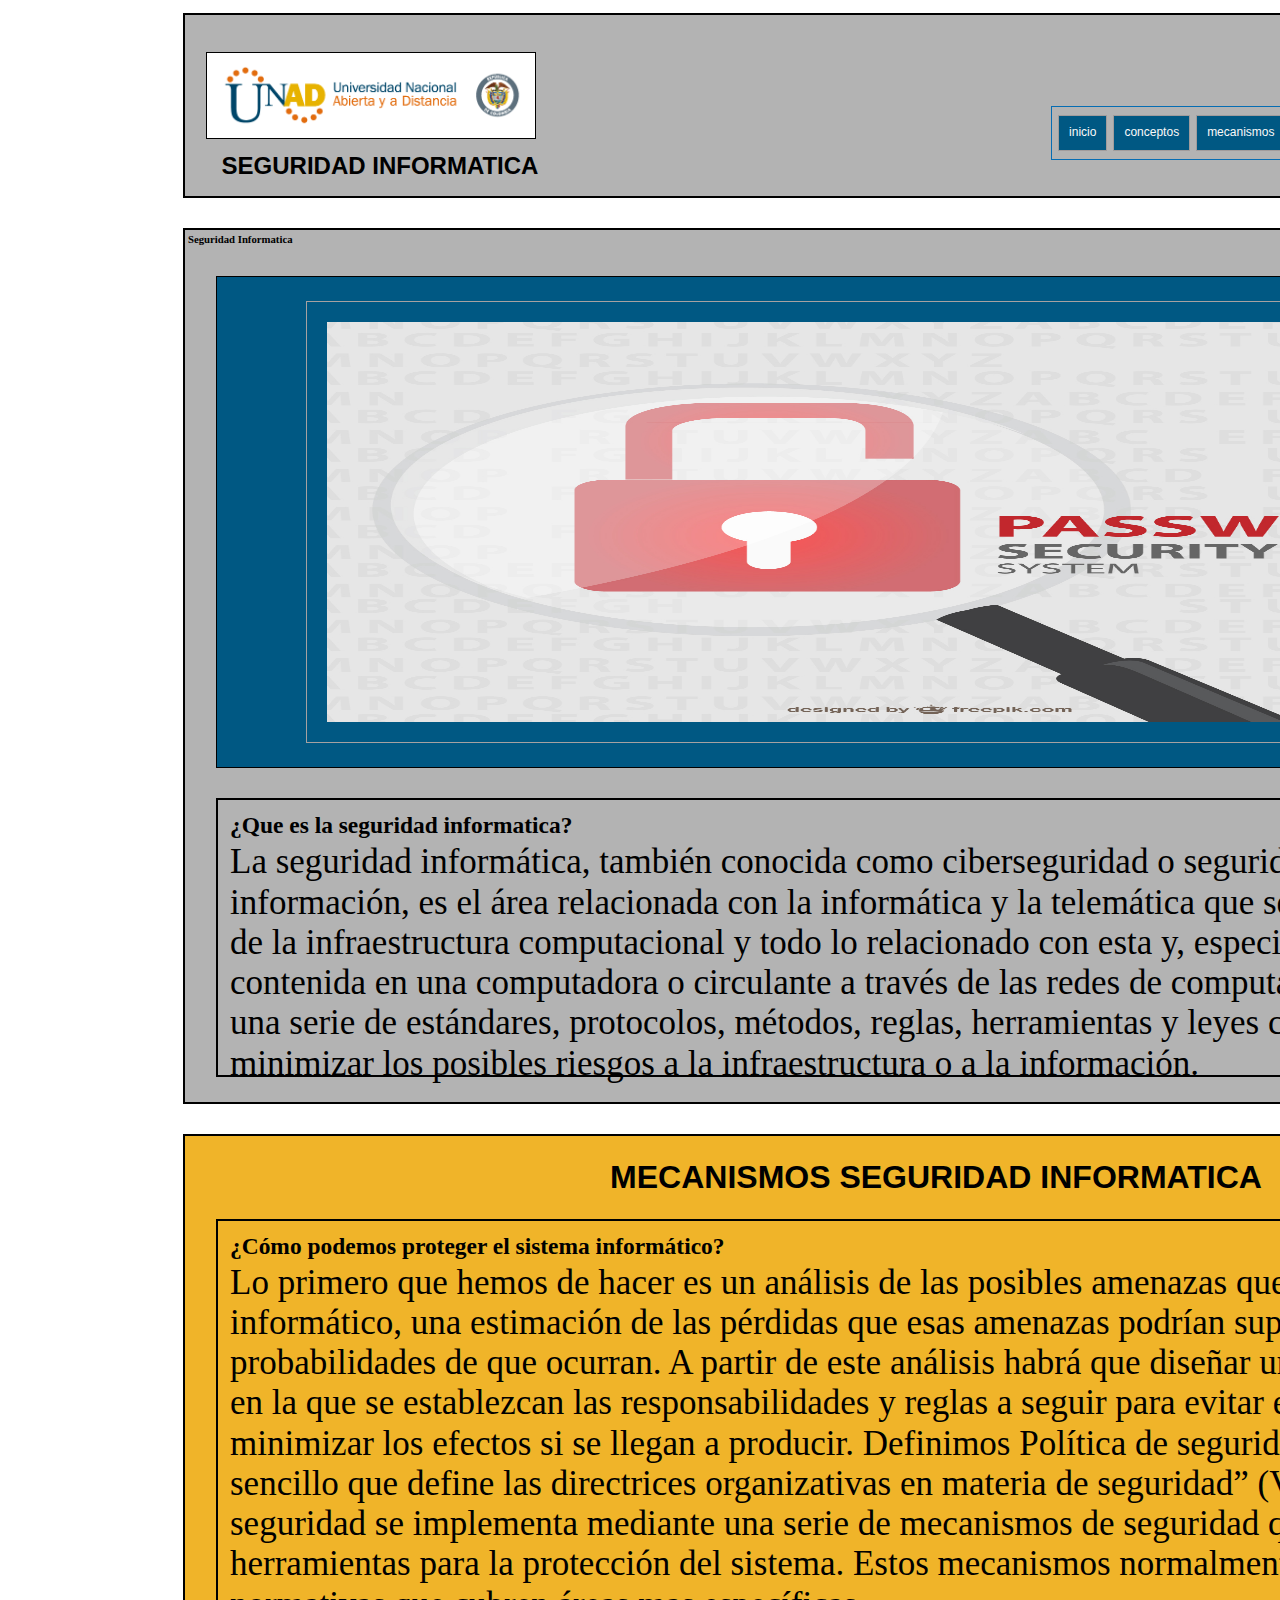
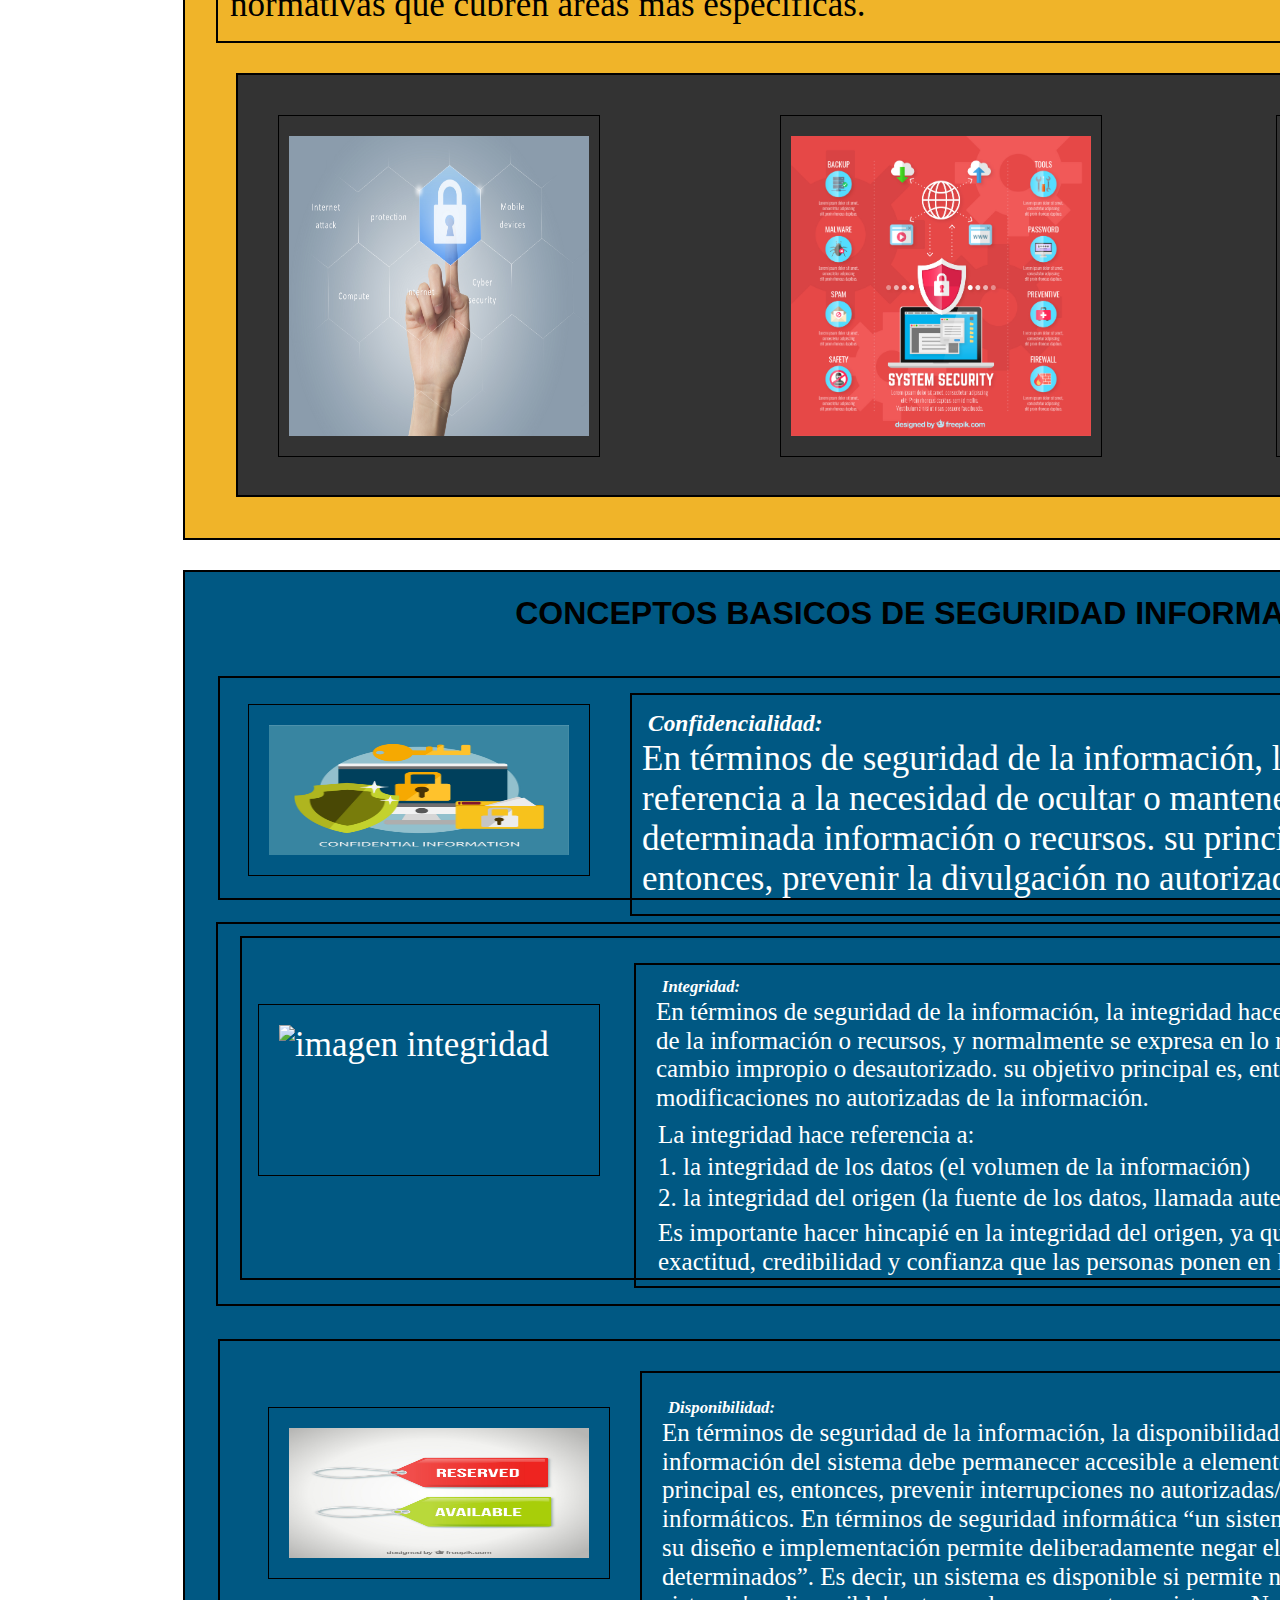
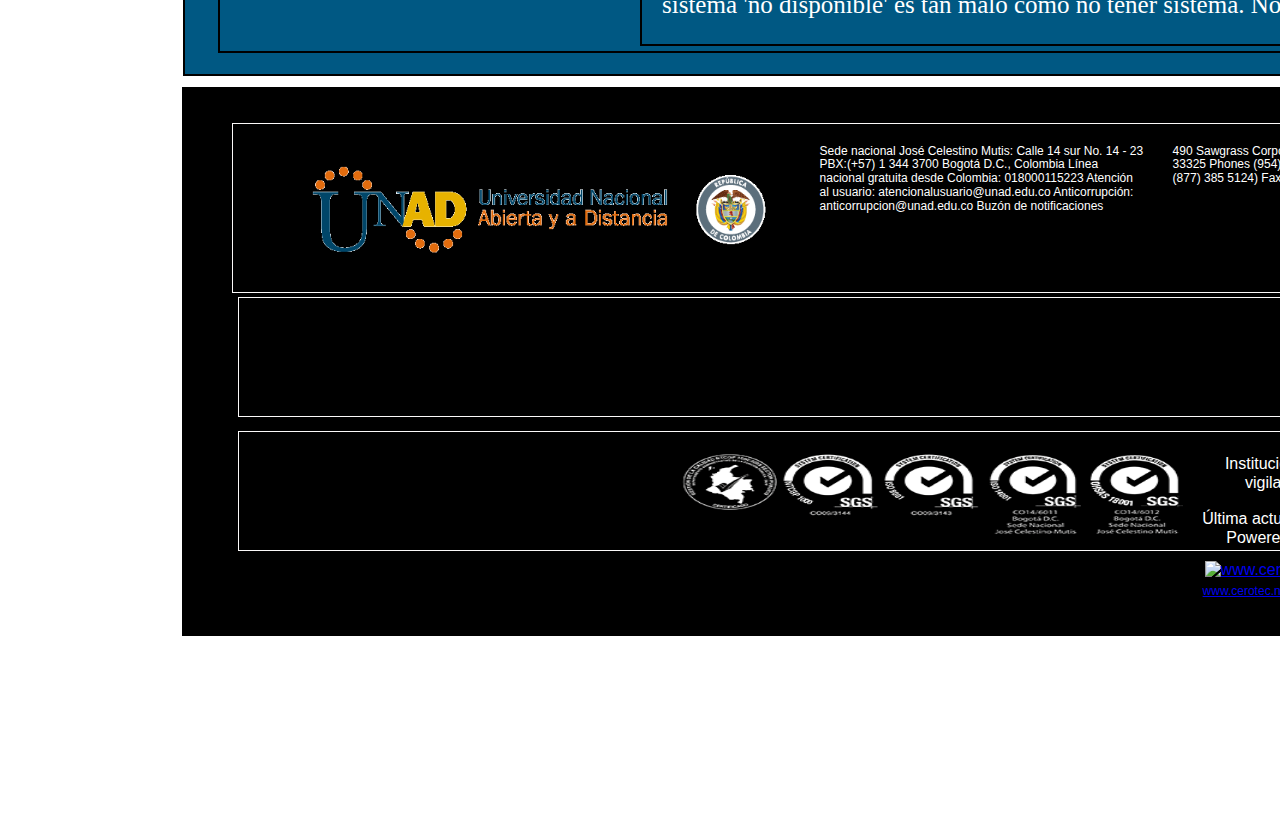
==== commit 60a795f2: "commit version final 1.2" ====
--- a/index.html
+++ b/index.html
@@ -84,8 +84,7 @@
 				<div id="art-confidencialidad">
 					<article id="lec-confidencialidad"> 
 					<p> <h6><strong><i>Confidencialidad:</i></strong></h6>
-						En términos de seguridad de la información, la confidencialidad hace referencia a la necesidad de ocultar o mantener secreto sobre determinada información o recursos. su principal objetivo es, entonces, prevenir la divulgación no autorizada de la información.
-					</p>
+						En términos de seguridad de la información, la confidencialidad hace referencia a la necesidad de ocultar o mantener secreto sobre determinada información o recursos. su principal objetivo es, entonces, prevenir la divulgación no autorizada de la información.</p>
 				</article>
 				</div>
 				
@@ -96,8 +95,7 @@
 				<div id="art-integridad">
 					<article id="lec-integridad">
 					<p><h6><strong><i>Integridad:</i></strong></h6>
-						En términos de seguridad de la información, la integridad hace referencia a la la fidelidad de la información o recursos, y normalmente se expresa en lo referente a prevenir el cambio impropio o desautorizado. su objetivo principal es, entonces, prevenir modificaciones no autorizadas de la información.
-					</p>
+						En términos de seguridad de la información, la integridad hace referencia a la la fidelidad de la información o recursos, y normalmente se expresa en lo referente a prevenir el cambio impropio o desautorizado. su objetivo principal es, entonces, prevenir modificaciones no autorizadas de la información.</p>
 					<p> </p>				
 
 						<p>La integridad hace referencia a:</p>
@@ -121,8 +119,7 @@
 
 						En términos de seguridad informática “un sistema está disponible cuando su diseño e implementación permite deliberadamente negar el acceso a datos o servicios determinados”. Es decir, un sistema es disponible si permite no estar disponible.
 
-						Y un sistema 'no disponible' es tan malo como no tener sistema. No sirve.
-					</p>
+						Y un sistema 'no disponible' es tan malo como no tener sistema. No sirve.</p>
 				</article>
 				</div>			
 			</div>
@@ -164,16 +161,16 @@
 						<br> Institución de Educación Superior sujeta a inspección y vigilancia por el Ministerio de Educación Nacional <br>
 
 						<br>Última actualización ( 2017-12-04 ) © Copyright UNAD 2017  - Powered by Joomla ( Atención al usuario ) ( Política de privacidad ) ( Mapa del sitio ) <br>
-					</div>				
+					</div>	
+
+					<div id="div-contador">
+						<a href="https://www.cerotec.net/estadisticas-115282/julian1032.github.io" title="contador visitas"><img id="contador" src="https://www.cerotec.net/contador.php?t=1&s=4&i=115282" alt="www.cerotec.net"></a> <br><a href='https://www.cerotec.net' style='font-size:12px;' >www.cerotec.net</a>
+					</div>			
 				</div>
 				
 		</footer>
 		</div>	
 
-			<div id="div-contador">
-				<a href="https://www.cerotec.net/estadisticas-115282/julian1032.github.io" title="contador visitas"><img id="contador" src="https://www.cerotec.net/contador.php?t=1&s=4&i=115282" alt="www.cerotec.net"></a> <br><a href='https://www.cerotec.net' style='font-size:12px;' >www.cerotec.net</a>
-			</div>
-
 			
 		
 	<body>
--- a/css/estilo.css
+++ b/css/estilo.css
@@ -440,7 +440,7 @@
 }
 #div-footer-index{
     width: 1471px;
-    height: 450px;
+    height: 505px;
     border: 2px solid black;
     margin: 179px;
     margin-top: -169px;
@@ -749,18 +749,16 @@
     background-color: #005883;
 }
 #div-contador{
-	margin-top: -9%;
+	margin-top: 0%;
     border: 2px solid black;
     width: 10%;
     height: 10%;
     padding: 5px 5px;
     margin-left: 44%;
-    background-color: #005883;
-}
-#contador{
-	border-style: none;
-    margin-left: 17%;
-}
+    background-color: #000000;
+    align-content: center;
+}
+
 #log-twiter{
 	height: 46px;
     margin-left: 1028px;
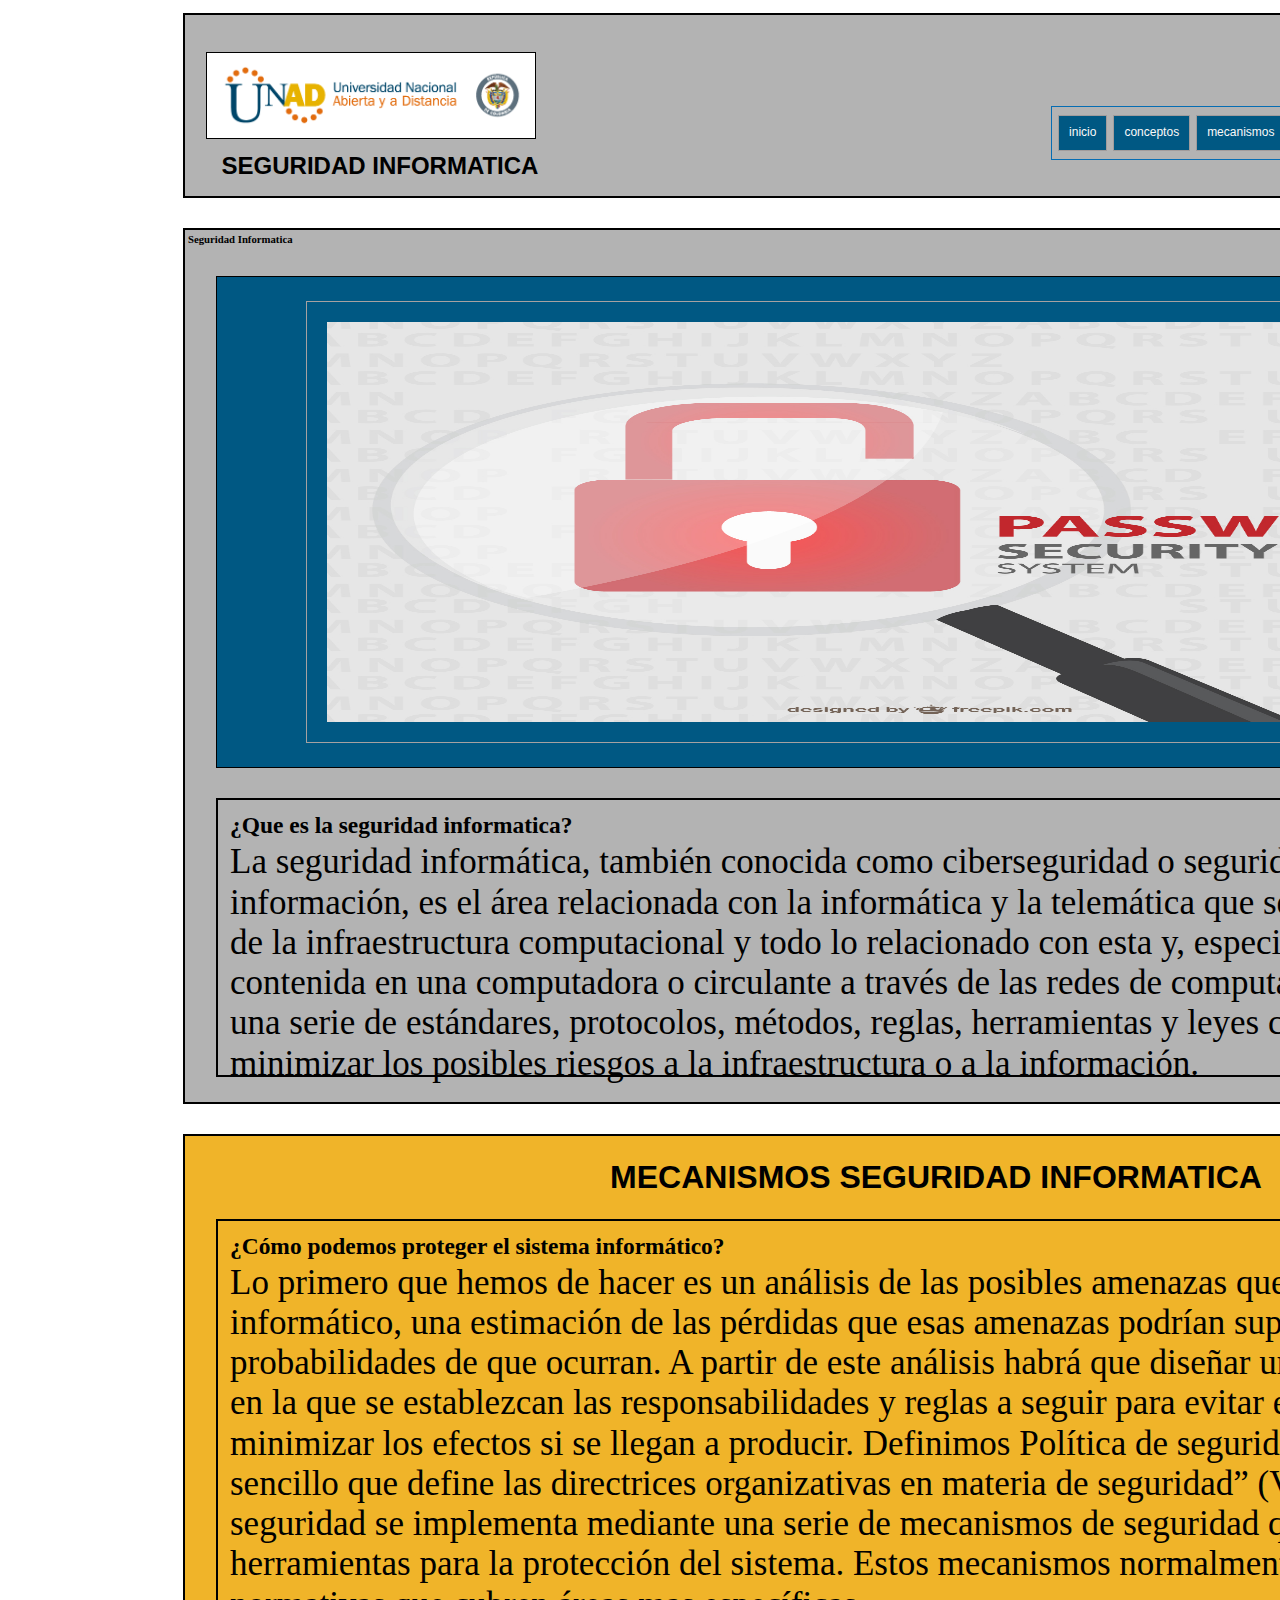
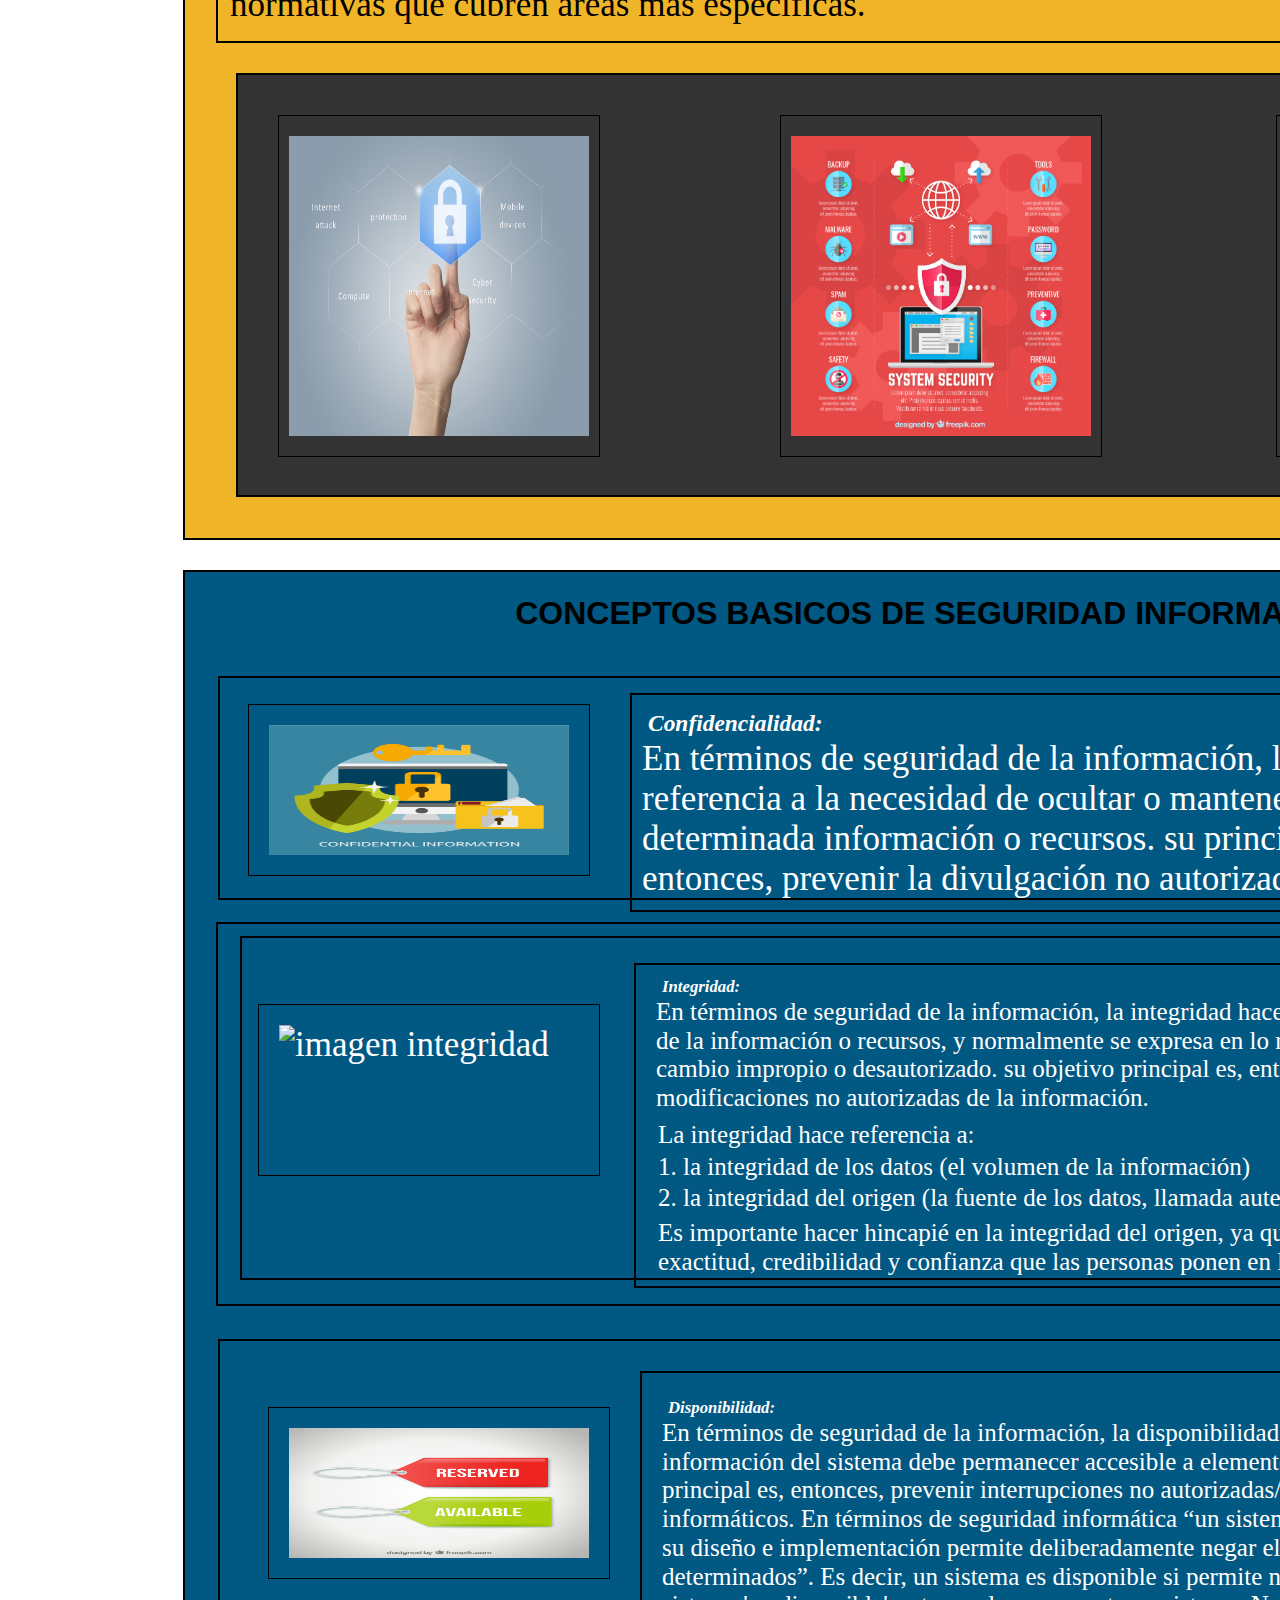
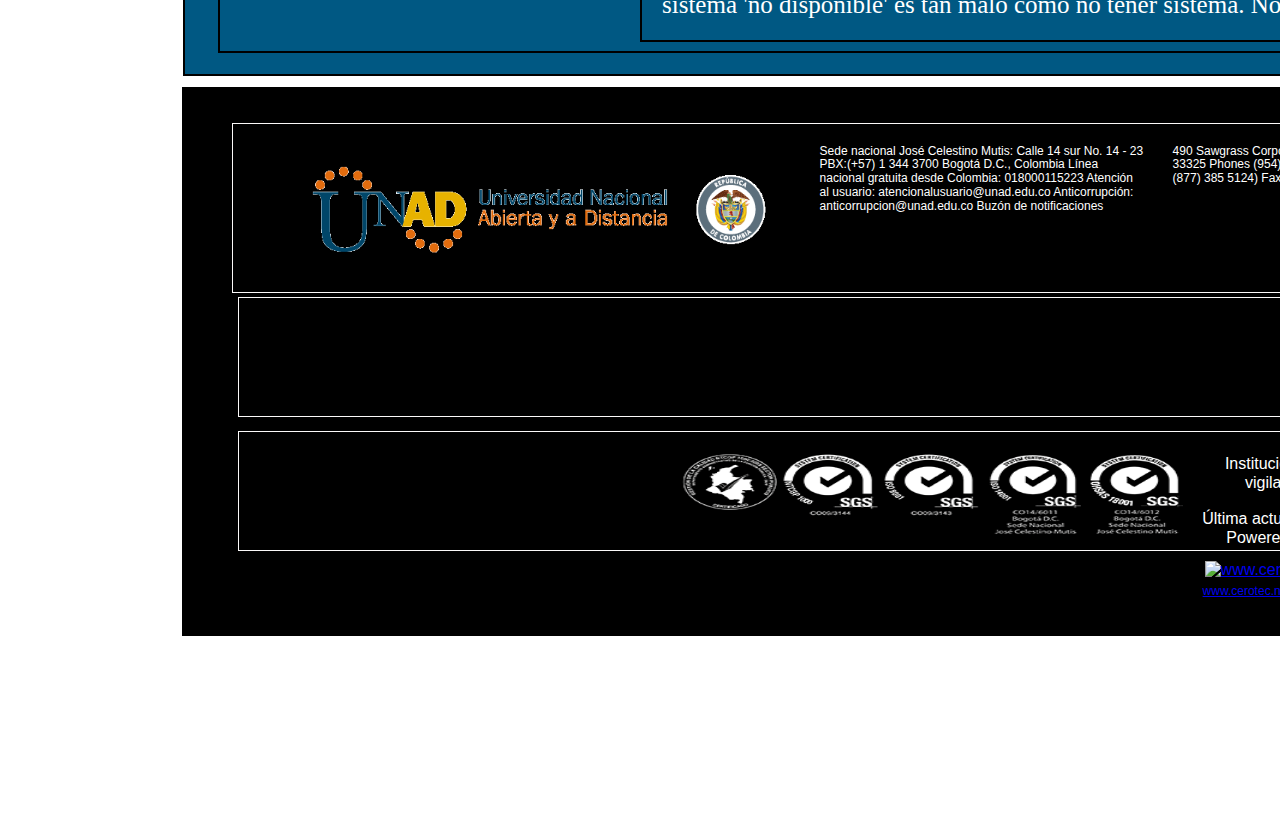
==== commit 6196f06c: "commit version final" ====
--- a/index.html
+++ b/index.html
@@ -8,8 +8,8 @@
 	<link rel="stylesheet" type="text/css" href="css/estilo.css">
 </head>
 
-	<body>
-		<header>
+<body>
+	<header>
 			<div id="div-1-hdr">
 				<h2>SEGURIDAD INFORMATICA</h2>
 				<img id="lg-header" src="img/logoUNAD.png" alt="logo universidad">
@@ -39,7 +39,6 @@
 			
 		</header>
 
-		
 		<section id="seccion1"> <h6> Seguridad Informatica</h6>
 			<div id="div-imagen1"><img id="password" src="sgv/password4.jpg" alt="seguridad informatica" ></div>
 			<article id="lectura1"><h6>¿Que es la seguridad informatica?</h6>
@@ -76,7 +75,6 @@
 			</div>
 		</section>
 
-
 		<section id="seccion3">
 			<h1 id="conceptos"> CONCEPTOS BASICOS DE SEGURIDAD INFORMATICA</h1>
 			<div id="div-1-s3">
@@ -84,7 +82,7 @@
 				<div id="art-confidencialidad">
 					<article id="lec-confidencialidad"> 
 					<p> <h6><strong><i>Confidencialidad:</i></strong></h6>
-						En términos de seguridad de la información, la confidencialidad hace referencia a la necesidad de ocultar o mantener secreto sobre determinada información o recursos. su principal objetivo es, entonces, prevenir la divulgación no autorizada de la información.</p>
+						En términos de seguridad de la información, la confidencialidad hace referencia a la necesidad de ocultar o mantener secreto sobre determinada información o recursos. su principal objetivo es, entonces, prevenir la divulgación no autorizada de la información.
 				</article>
 				</div>
 				
@@ -94,18 +92,17 @@
 				<img id="integridad" src="img/190.jpg" alt="imagen integridad">
 				<div id="art-integridad">
 					<article id="lec-integridad">
-					<p><h6><strong><i>Integridad:</i></strong></h6>
-						En términos de seguridad de la información, la integridad hace referencia a la la fidelidad de la información o recursos, y normalmente se expresa en lo referente a prevenir el cambio impropio o desautorizado. su objetivo principal es, entonces, prevenir modificaciones no autorizadas de la información.</p>
-					<p> </p>				
+						<p><h6><strong><i>Integridad:</i></strong></h6>
+							En términos de seguridad de la información, la integridad hace referencia a la la fidelidad de la información o recursos, y normalmente se expresa en lo referente a prevenir el cambio impropio o desautorizado. su objetivo principal es, entonces, prevenir modificaciones no autorizadas de la información.</p>
+						<p> </p>				
 
-						<p>La integridad hace referencia a:</p>
-						<p> 1. la integridad de los datos (el volumen de la información)</p>
-						<p> 2. la integridad del origen (la fuente de los datos, llamada autenticación)</p>
-						<p> </p>
+							<p>La integridad hace referencia a:</p>
+							<p> 1. la integridad de los datos (el volumen de la información)</p>
+							<p> 2. la integridad del origen (la fuente de los datos, llamada autenticación)</p>
+							<p> </p>
 
-						<p>Es importante hacer hincapié en la integridad del origen, ya que puede afectar a su exactitud, credibilidad y confianza que las personas ponen en la información. </p>
-					
-				</article>
+							<p>Es importante hacer hincapié en la integridad del origen, ya que puede afectar a su exactitud, credibilidad y confianza que las personas ponen en la información. </p>					
+					</article>
 				</div>
 				
 			</div>
@@ -119,11 +116,12 @@
 
 						En términos de seguridad informática “un sistema está disponible cuando su diseño e implementación permite deliberadamente negar el acceso a datos o servicios determinados”. Es decir, un sistema es disponible si permite no estar disponible.
 
-						Y un sistema 'no disponible' es tan malo como no tener sistema. No sirve.</p>
+						Y un sistema 'no disponible' es tan malo como no tener sistema. No sirve.
 				</article>
 				</div>			
 			</div>
 		</section>
+
 		<div id="div-footer-index">
 			<footer>
 				<div id="div-1-footer">
@@ -168,10 +166,7 @@
 					</div>			
 				</div>
 				
-		</footer>
+			</footer>
 		</div>	
-
-			
-		
-	<body>
+	<body>	
 </html>--- a/css/estilo.css
+++ b/css/estilo.css
@@ -540,6 +540,9 @@
 	margin: 180px;
 	margin-top: -150px;
 	padding: 20px 20px;
+}
+#video_concepts{
+	margin-left: 5%;
 }
 
 #seccion_mecanismos{
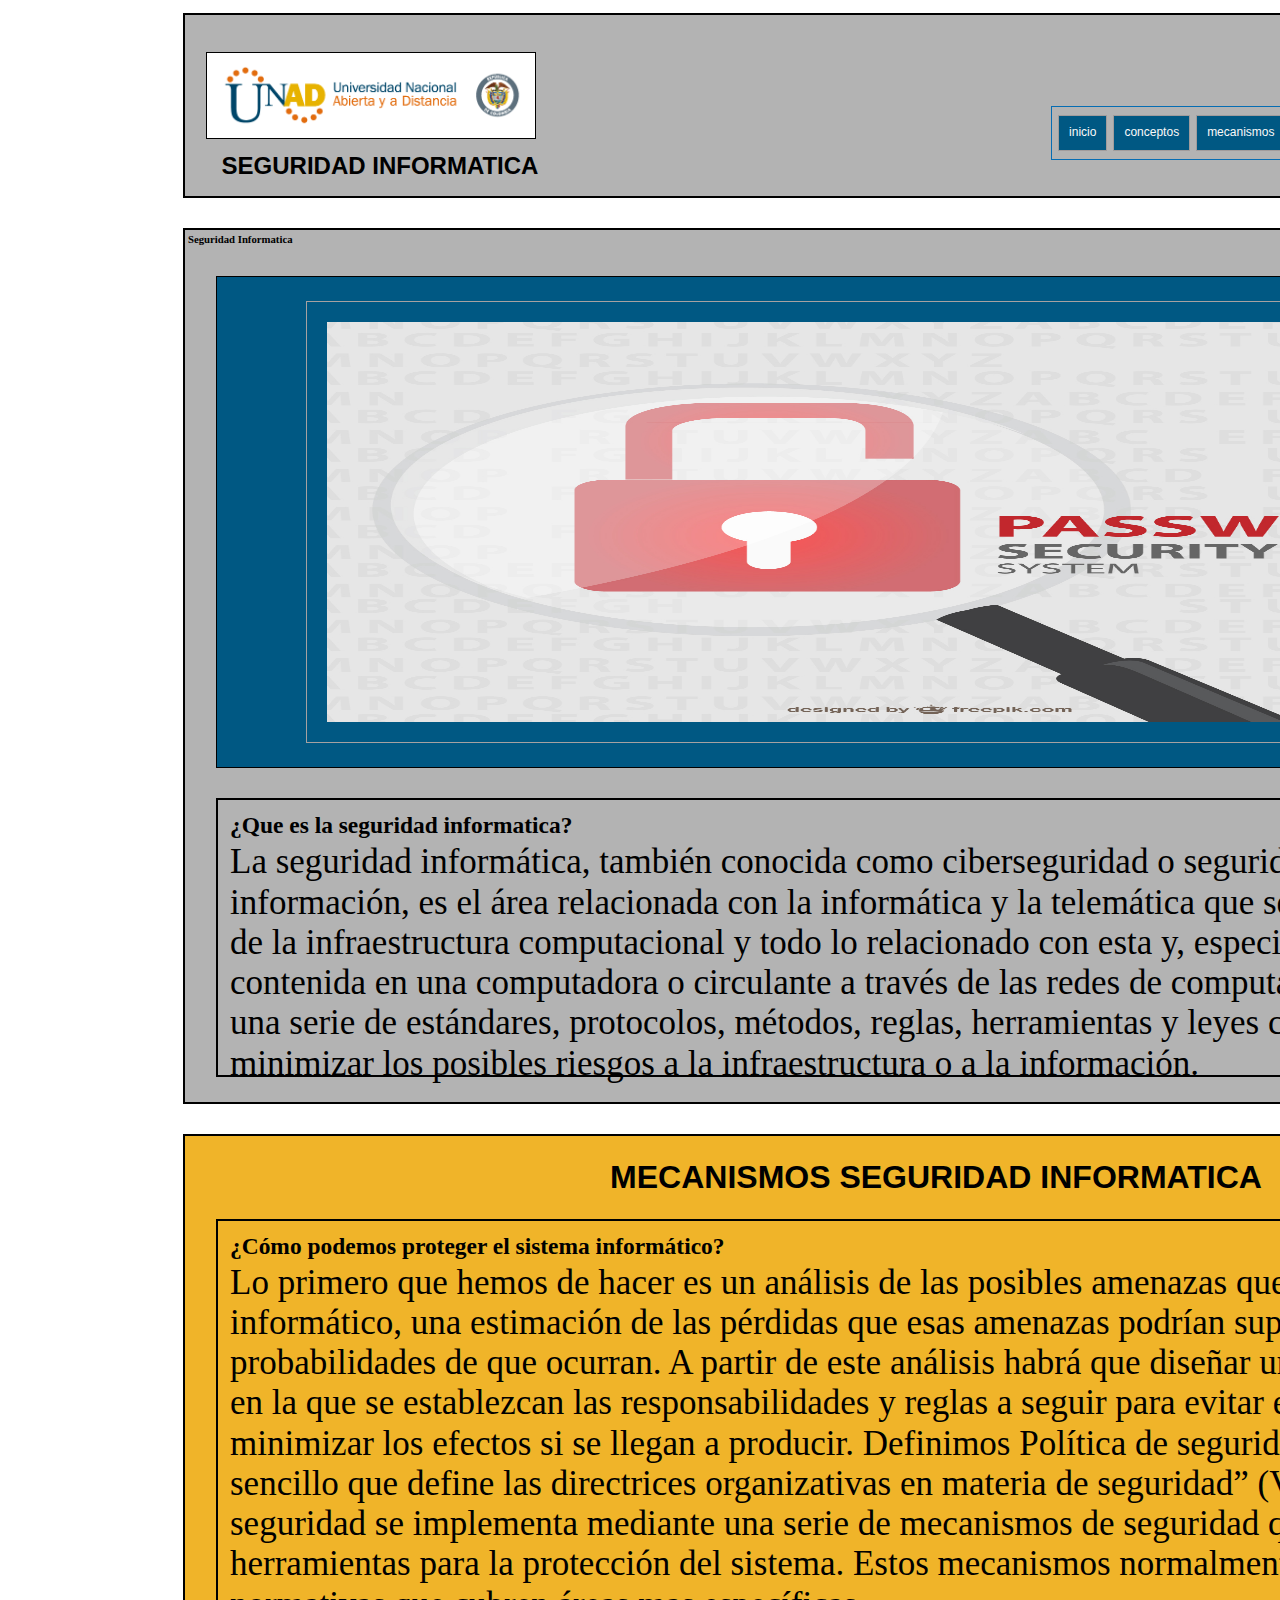
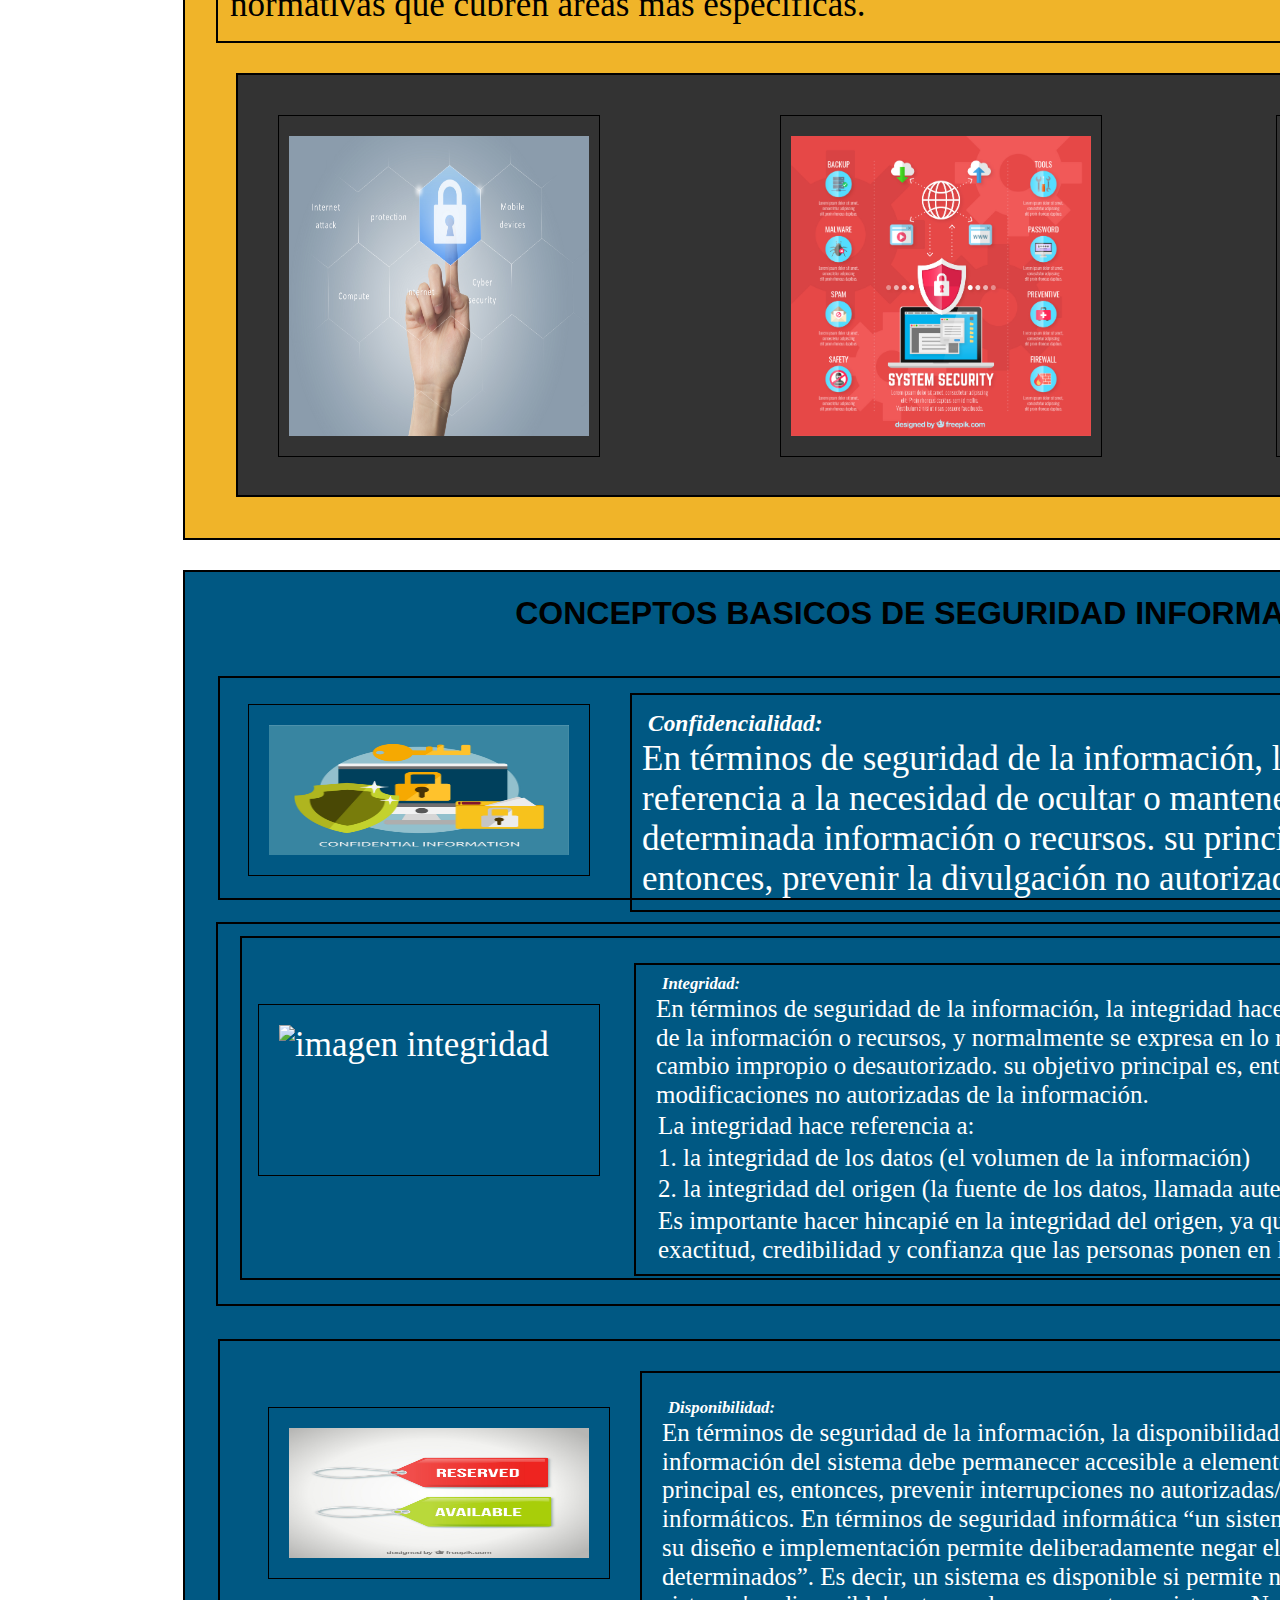
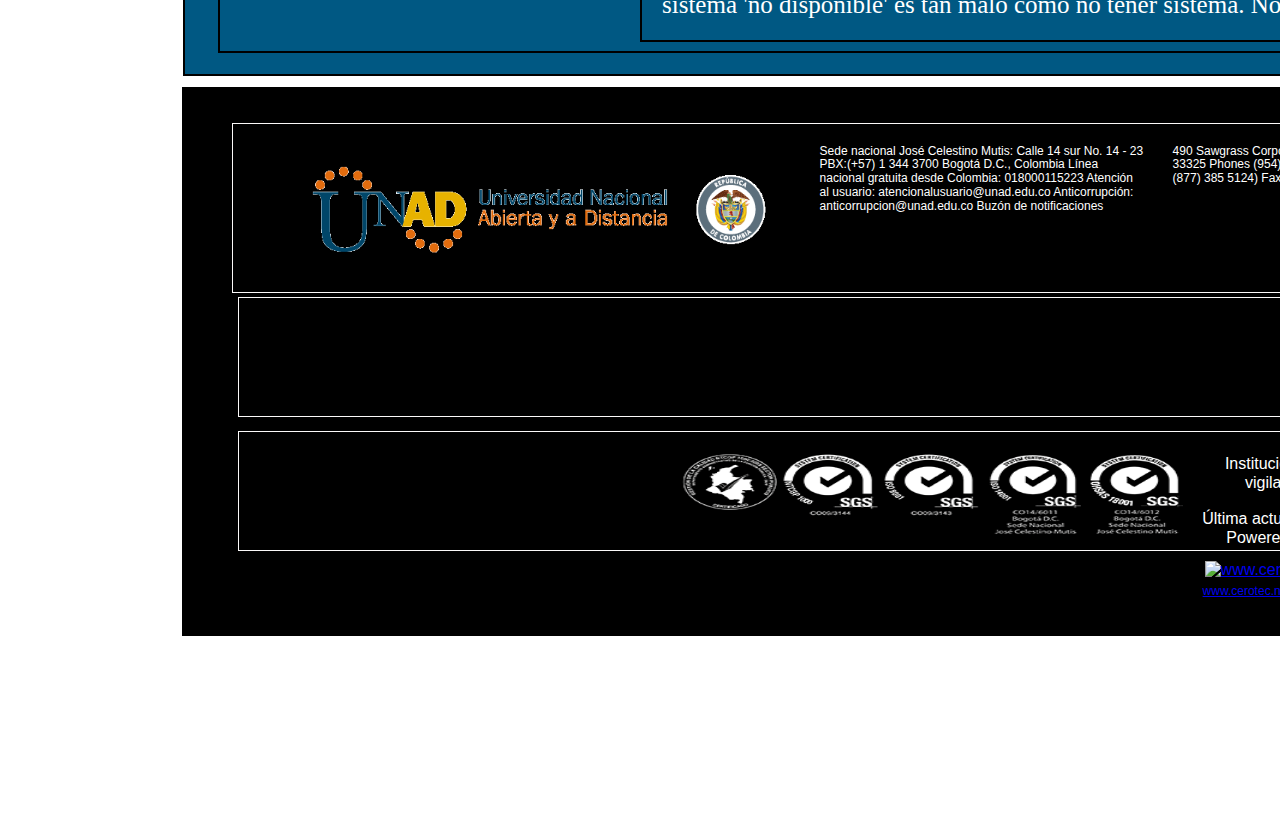
==== commit a2fa7a56: "commit version final" ====
--- a/index.html
+++ b/index.html
@@ -2,7 +2,10 @@
 <html lang="es">
 <head>
 	<meta charset="UTF-8">
-	<meta name="sitio web sobre seguridad informtica">	 
+	<meta name="description" content="seguridad informatica">
+	<meta name="keywords" content="conceptos basicos, estandares, vulnerabilidades, amenazas, mecanismos, seguridad de la informacion">	 
+	<meta name="author" content="julian Avenia">
+	<meta name="viewport" content="width=device-width, initial-scale=1.0">
 	<title>seguridad informatica</title>
 	<link rel="stylesheet" type="text/css" href="css/normalize.css">
 	<link rel="stylesheet" type="text/css" href="css/estilo.css">
@@ -92,14 +95,12 @@
 				<img id="integridad" src="img/190.jpg" alt="imagen integridad">
 				<div id="art-integridad">
 					<article id="lec-integridad">
-						<p><h6><strong><i>Integridad:</i></strong></h6>
-							En términos de seguridad de la información, la integridad hace referencia a la la fidelidad de la información o recursos, y normalmente se expresa en lo referente a prevenir el cambio impropio o desautorizado. su objetivo principal es, entonces, prevenir modificaciones no autorizadas de la información.</p>
-						<p> </p>				
+						<h6><strong><i>Integridad:</i></strong></h6>
+							En términos de seguridad de la información, la integridad hace referencia a la la fidelidad de la información o recursos, y normalmente se expresa en lo referente a prevenir el cambio impropio o desautorizado. su objetivo principal es, entonces, prevenir modificaciones no autorizadas de la información.			
 
 							<p>La integridad hace referencia a:</p>
 							<p> 1. la integridad de los datos (el volumen de la información)</p>
 							<p> 2. la integridad del origen (la fuente de los datos, llamada autenticación)</p>
-							<p> </p>
 
 							<p>Es importante hacer hincapié en la integridad del origen, ya que puede afectar a su exactitud, credibilidad y confianza que las personas ponen en la información. </p>					
 					</article>
@@ -108,7 +109,7 @@
 			</div>
 			
 			<div id="div-3-s3">
-				<img id="disponibilidad" src="img/labels eng 150p-01.jpg" alt="imagen disponibilidad">
+				<img id="disponibilidad" src="img/disponibilidad.jpg" alt="imagen disponibilidad">
 				<div id="art-disponibilidad">
 					<article id="lec-disponibilidad">
 					<p><h6><strong><i>Disponibilidad:</i></strong></h6>
@@ -168,5 +169,5 @@
 				
 			</footer>
 		</div>	
-	<body>	
+</body>	
 </html>--- a/css/estilo.css
+++ b/css/estilo.css
@@ -5,7 +5,7 @@
 header{
 	background-color: #B3B3B3;
 	height:179px;
-	width:1500px;
+	width:1508px;
 	border:2px solid black;
 	margin: 180px;
 	margin-top: 10px;
@@ -433,8 +433,8 @@
 	width: 1471px;
     height: 450px;
     border: 2px solid black;
-    margin: -12px;
-    margin-top: 51px;
+    margin: 180px;
+    margin-top: -173px;
     padding: 20px 20px;
     background-color: black;
 }
@@ -624,7 +624,7 @@
 
 #seccion_amenazas{
 	width: 1490px;
-    height: 9255px;
+    height: 8944px;
     border: 2px solid black;
     margin: 180px;
     margin-top: -150px;
@@ -634,7 +634,7 @@
 	
 #lec-amenazas{
 	width: 1370px;
-    height: 4268px;
+    height: 3985px;
     margin-top: 30px;
     margin-left: 50px;
     padding: 15px 15px;
@@ -663,6 +663,21 @@
 	font-family: helvetica;
 	background-color:  #005883;
 }
+#jpg-intercepcion{
+	margin-left:  33%;
+}
+
+#jpg-modificacion{
+	margin-left:  33%;
+}
+
+#jpg-interrupcion{
+	margin-left:  33%;
+}
+
+#jpg-fabricacion{
+	margin-left:  33%;
+}
 
 ul{
 
@@ -679,7 +694,7 @@
 }
 #seccion_vulnerabilidades{
 	width: 1490px;
-	height: 2626px;
+	height: 2414px;
 	border: 2px solid black;
 	margin: 180px;
 	margin-top: -150px;	
@@ -688,7 +703,7 @@
 }
 #lec-vulnerabilidades{
 	width: 1370px;
-	height: 2042px;
+	height: 1814px;
 	margin-top: 30px;
 	margin-left: 50px;
 	padding: 15px 15px;
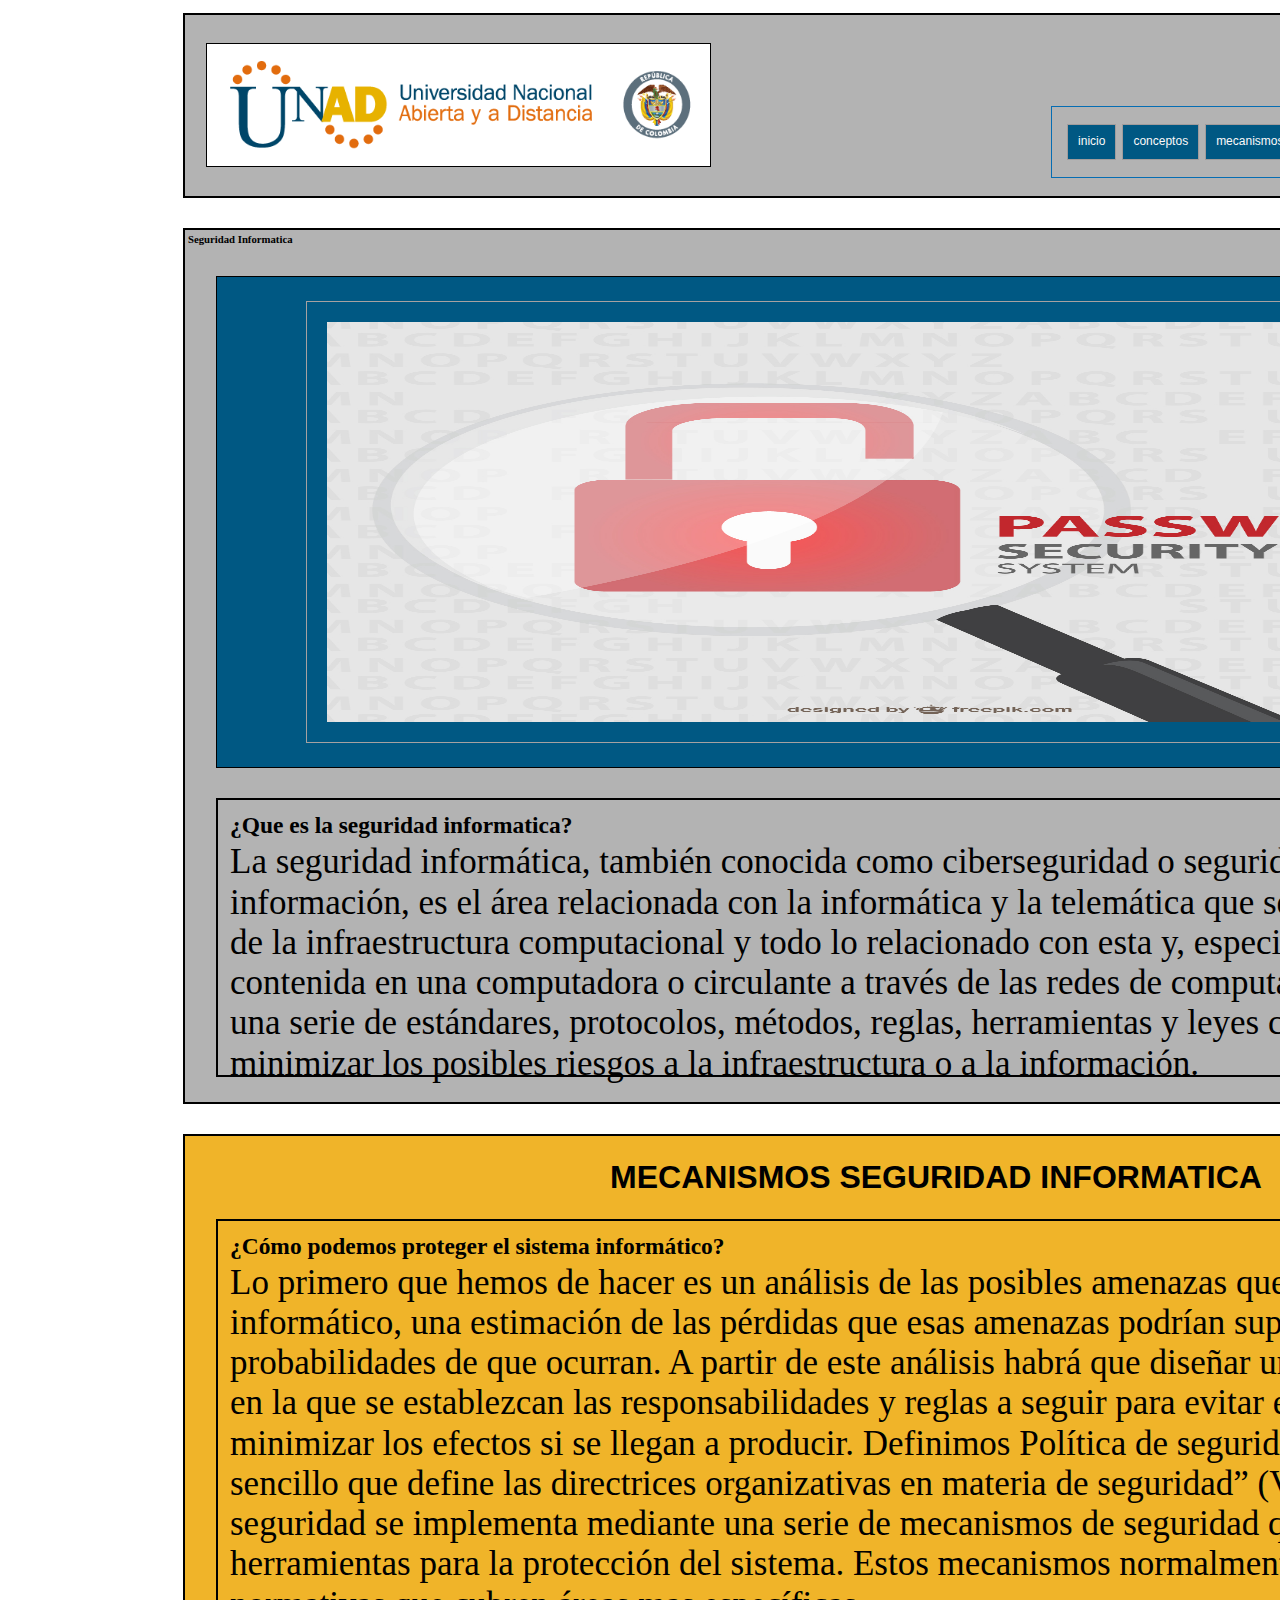
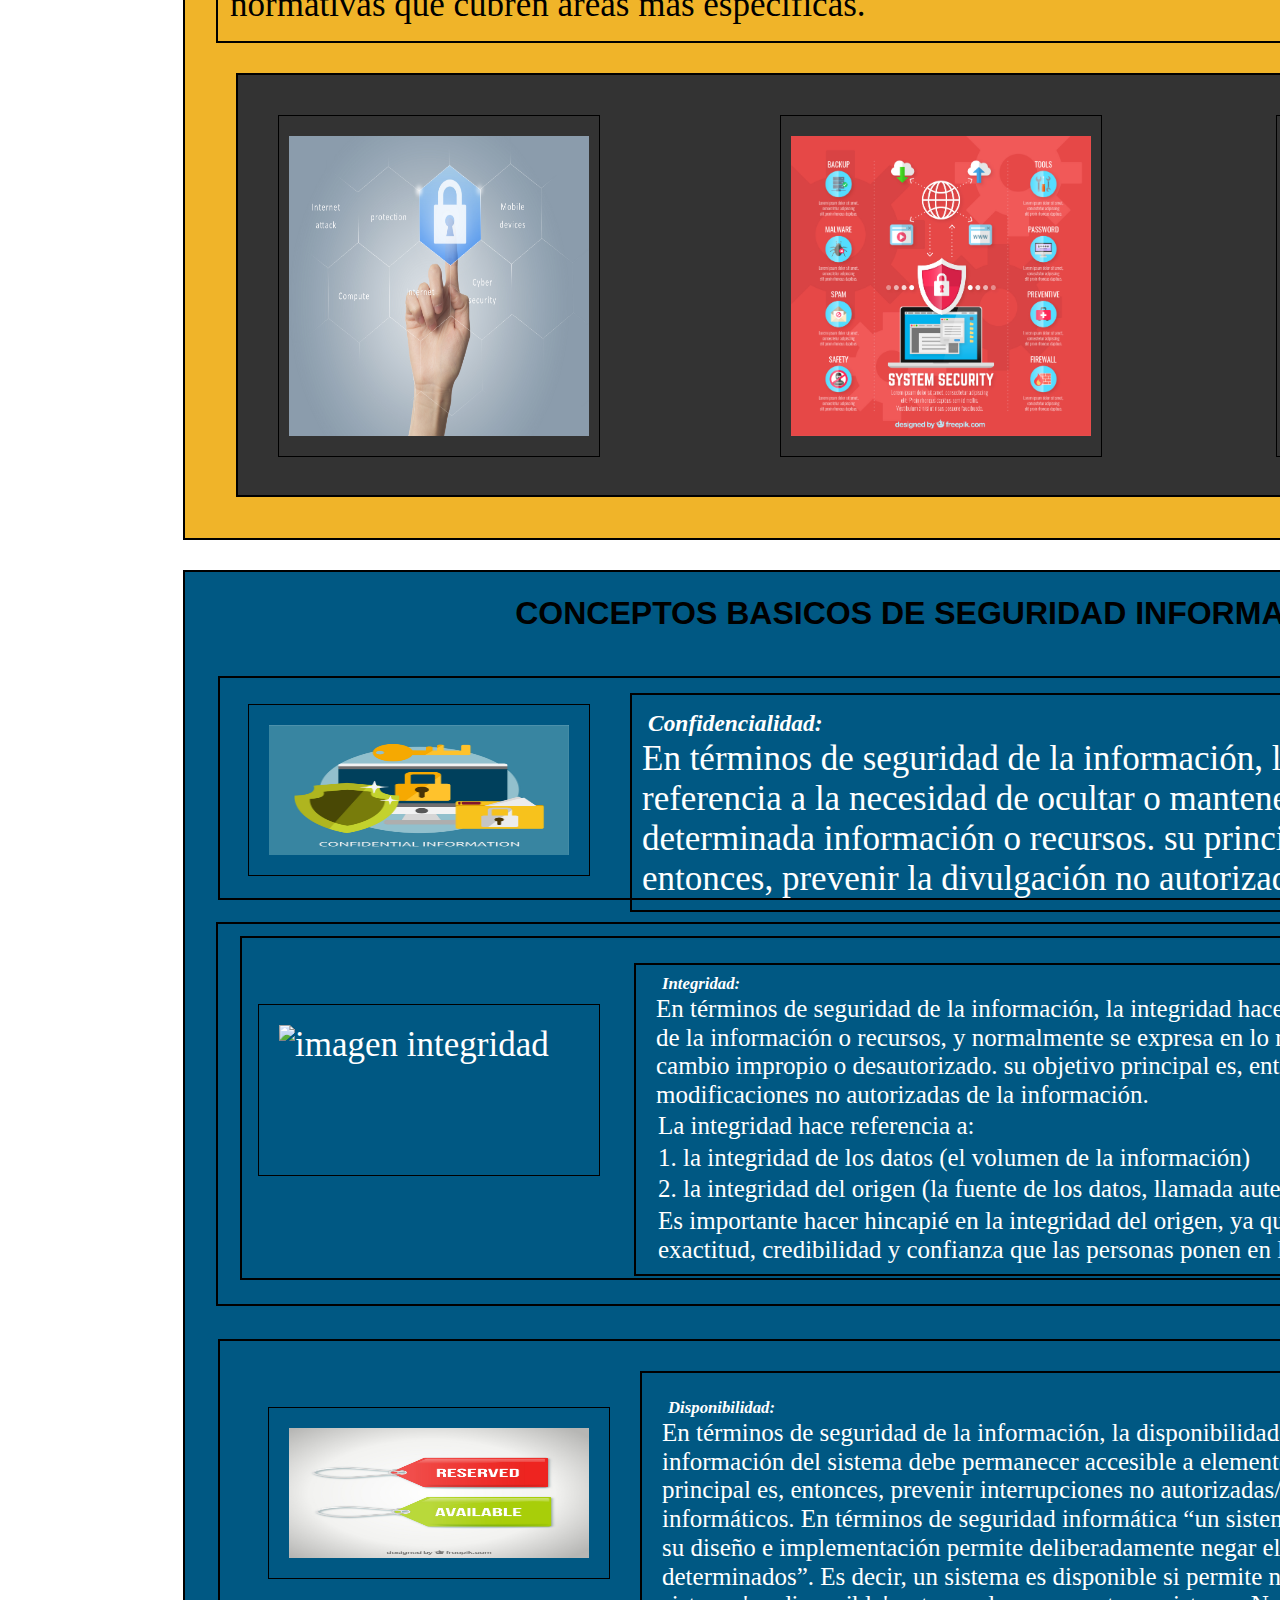
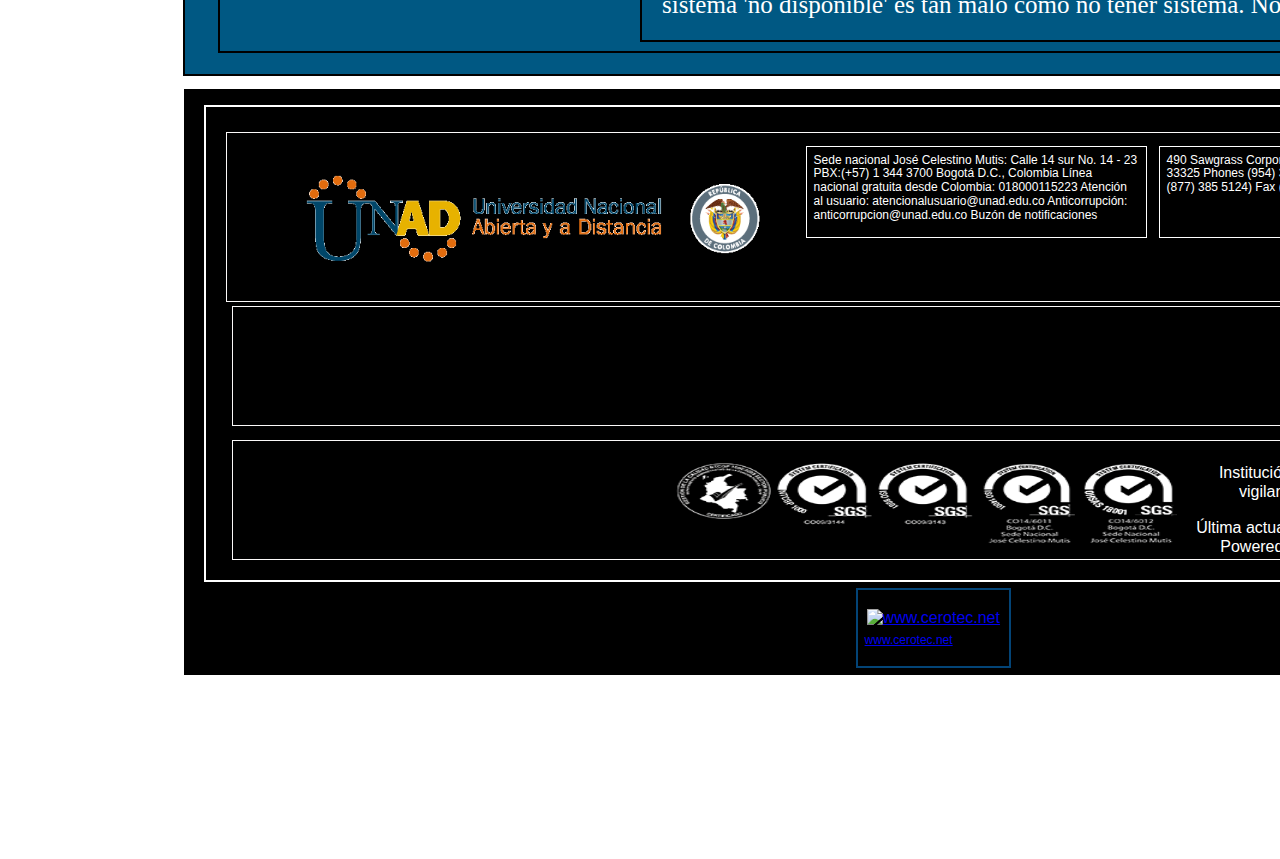
==== commit aa6a3ee0: "commit version final 2.1" ====
--- a/index.html
+++ b/index.html
@@ -14,7 +14,7 @@
 <body>
 	<header>
 			<div id="div-1-hdr">
-				<h2>SEGURIDAD INFORMATICA</h2>
+				<h2></h2>
 				<img id="lg-header" src="img/logoUNAD.png" alt="logo universidad">
 			</div>
 			
--- a/css/estilo.css
+++ b/css/estilo.css
@@ -28,23 +28,15 @@
     margin: 30px;
     margin-left: 865px;
     margin-top: -80px;
-    padding: -1px 15px;
-    float: left;
-}
-
-h2{
-	font-family: helvetica;
-	font-size: auto;
-	text-align: center;
-	margin-top: 120px;
-	padding: -20px -20px;
+    padding: 10px 10px;
+    float: left;
 }
 
 #lg-header{
 	width: auto;
-    height: 65px;
+    height: 102px;
     border: 1px solid black;
-    margin-top: -130px;
+    margin-top:8px;
     margin-left: 10px;
     padding: 10px 10px;
     float: left;
@@ -74,7 +66,7 @@
 	border: 2px solid black;
 	margin: 180px;
 	margin-top: -150px;
-	background-color: #B3B3B3;);
+	background-color: #B3B3B3;
 }
 
 #div-imagen1{
@@ -117,8 +109,7 @@
 }
 
 #mecanismos{
-	font-family: helvetica;
-	font-size: auto;
+	font-family: helvetica;	
 	text-align: center;
 }
 
@@ -215,8 +206,7 @@
 }
 
 #conceptos{
-	font-family: helvetica;
-	font-size: auto;
+	font-family: helvetica;	
 	text-align: center;
 }
 
@@ -432,7 +422,7 @@
 #div-footer-amenazas{
 	width: 1471px;
     height: 450px;
-    border: 2px solid black;
+    border: 2px solid white;
     margin: 180px;
     margin-top: -173px;
     padding: 20px 20px;
@@ -440,8 +430,8 @@
 }
 #div-footer-index{
     width: 1471px;
-    height: 505px;
-    border: 2px solid black;
+    height: 546px;
+    border: 2px solid white;
     margin: 179px;
     margin-top: -169px;
     padding: 20px 20px;
@@ -451,10 +441,10 @@
 	background-color: black;
     height: 453px;
     width: 1462px;
-    border: 2px solid black;
-    margin: 10px;
+    border: 2px solid white;
+    margin: 0px;
     margin-top: -4px;
-    padding: -20px -20px;
+    padding: 10px 5px;
     font-family: helvetica;
 }
 #encabezado{
@@ -463,13 +453,6 @@
     margin: 30px;
     margin-top: 15px;
     padding: 10px 10px;
-}
-
-#title-footer{
-	font-family: helvetica;
-	font-size: auto;
-	text-align: left;
-	margin-top: 200px;
 }
 
 #lg-footer{
@@ -485,12 +468,11 @@
 #information{
 	width: 329px;
     height: 80px;
-    border: 1px solid black;
+    border: 1px solid white;
     margin: -30px;
     margin-left: 574px;
     margin-top: -302px;
     padding: 5px 5px;
-    text-align: -webkit-left;
     font-size: 12px;
     float: left;
     color: white;
@@ -501,16 +483,15 @@
 #information-1{
 	width: 329px;
     height: 80px;
-    border: 1px solid black;
+    border: 1px solid white;
     margin: -30px;
     margin-left: 927px;
     margin-top: -302px;
     padding: 5px 5px;
-    text-align: -webkit-left;
     font-size: 12px;
     float: left;
     background-color: black;
-    color: white;
+    color: white;    
 }
 
 #license{
@@ -624,7 +605,7 @@
 
 #seccion_amenazas{
 	width: 1490px;
-    height: 8944px;
+    height:8789px;
     border: 2px solid black;
     margin: 180px;
     margin-top: -150px;
@@ -634,7 +615,7 @@
 	
 #lec-amenazas{
 	width: 1370px;
-    height: 3985px;
+    height: 3816px;
     margin-top: 30px;
     margin-left: 50px;
     padding: 15px 15px;
@@ -646,7 +627,7 @@
 #video-amenazas{
 	width: 838px;
     height: 328px;
-    border: 2px solid #00000021;
+    border: 2px solid white;
     margin: 222px;
     margin-top: 11px;
     padding: 20px 20px;
@@ -724,7 +705,7 @@
 
 #lec-estandares{
 	width: 1370px;
-	height: 800px;
+	height: 680px;
 	margin-top: 30px;
 	margin-left: 50px;
 	padding: 15px 15px;
@@ -767,14 +748,14 @@
     background-color: #005883;
 }
 #div-contador{
-	margin-top: 0%;
-    border: 2px solid black;
+	margin-top: 28px;
+    border: 2px solid #034477;
     width: 10%;
-    height: 10%;
+    height: 42%;
     padding: 5px 5px;
     margin-left: 44%;
     background-color: #000000;
-    align-content: center;
+    align-content: center
 }
 
 #log-twiter{
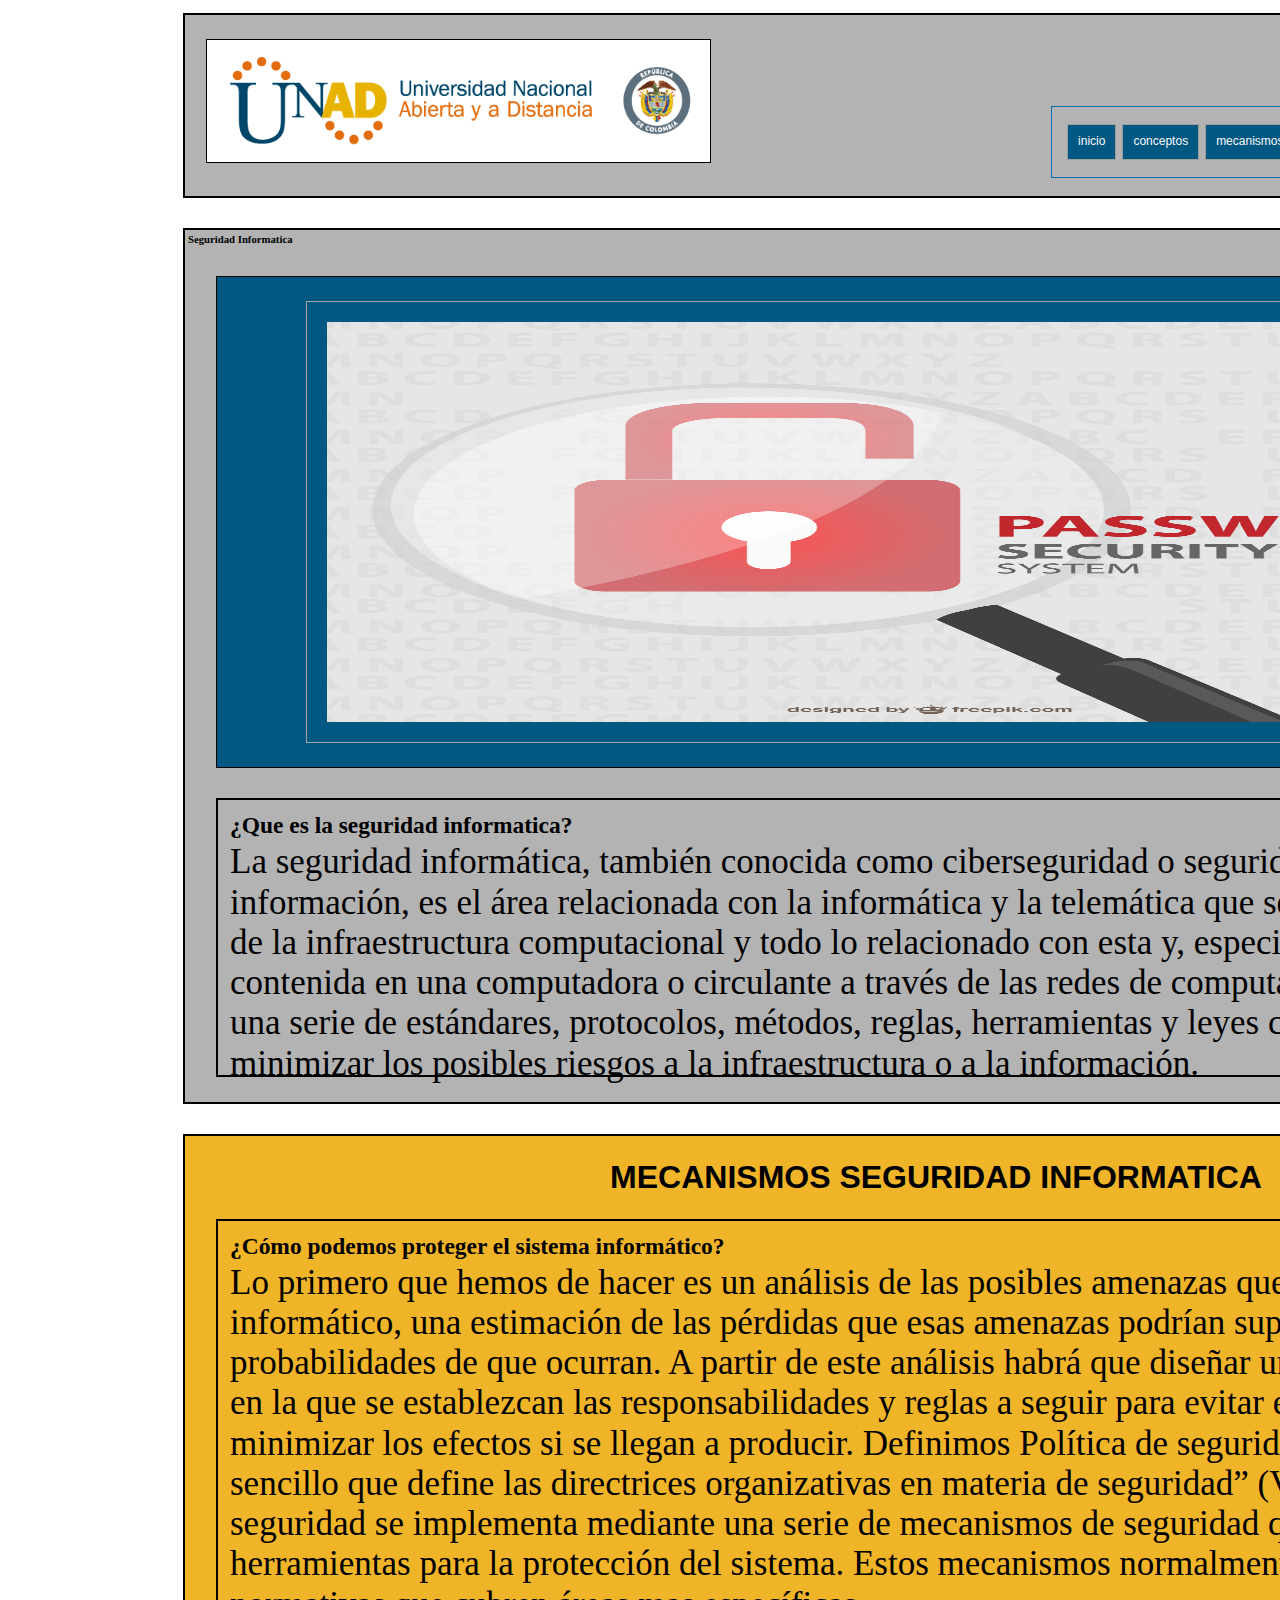
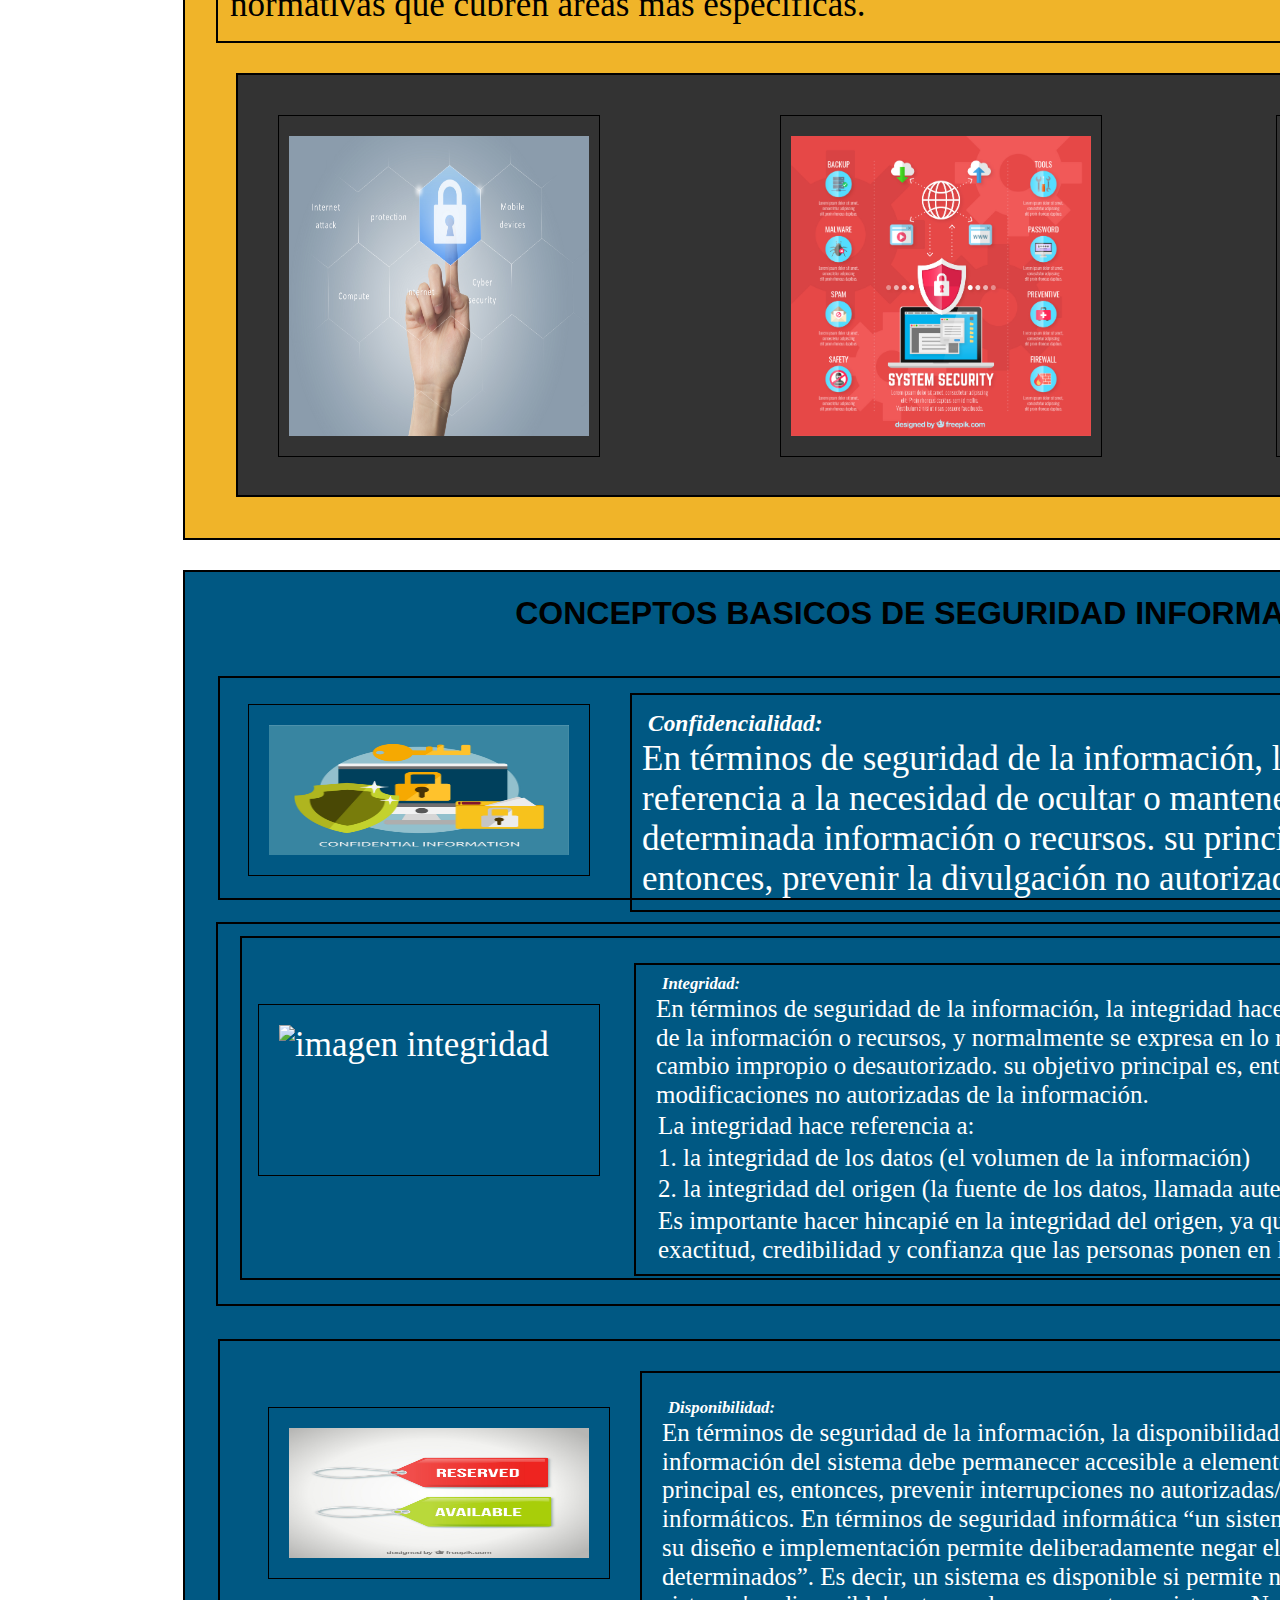
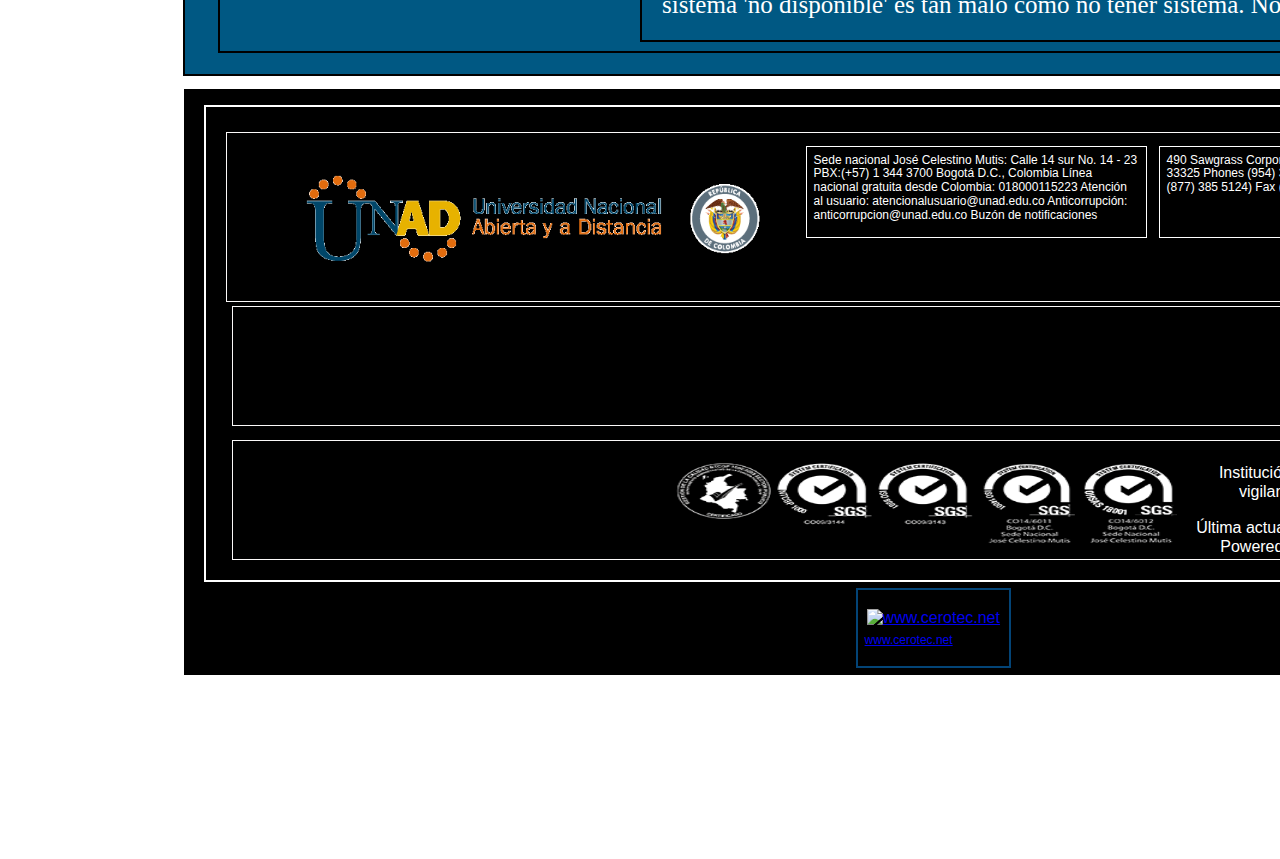
==== commit 85dfd2b8: "commit version final 2.1.0" ====
--- a/index.html
+++ b/index.html
@@ -14,7 +14,6 @@
 <body>
 	<header>
 			<div id="div-1-hdr">
-				<h2></h2>
 				<img id="lg-header" src="img/logoUNAD.png" alt="logo universidad">
 			</div>
 			
